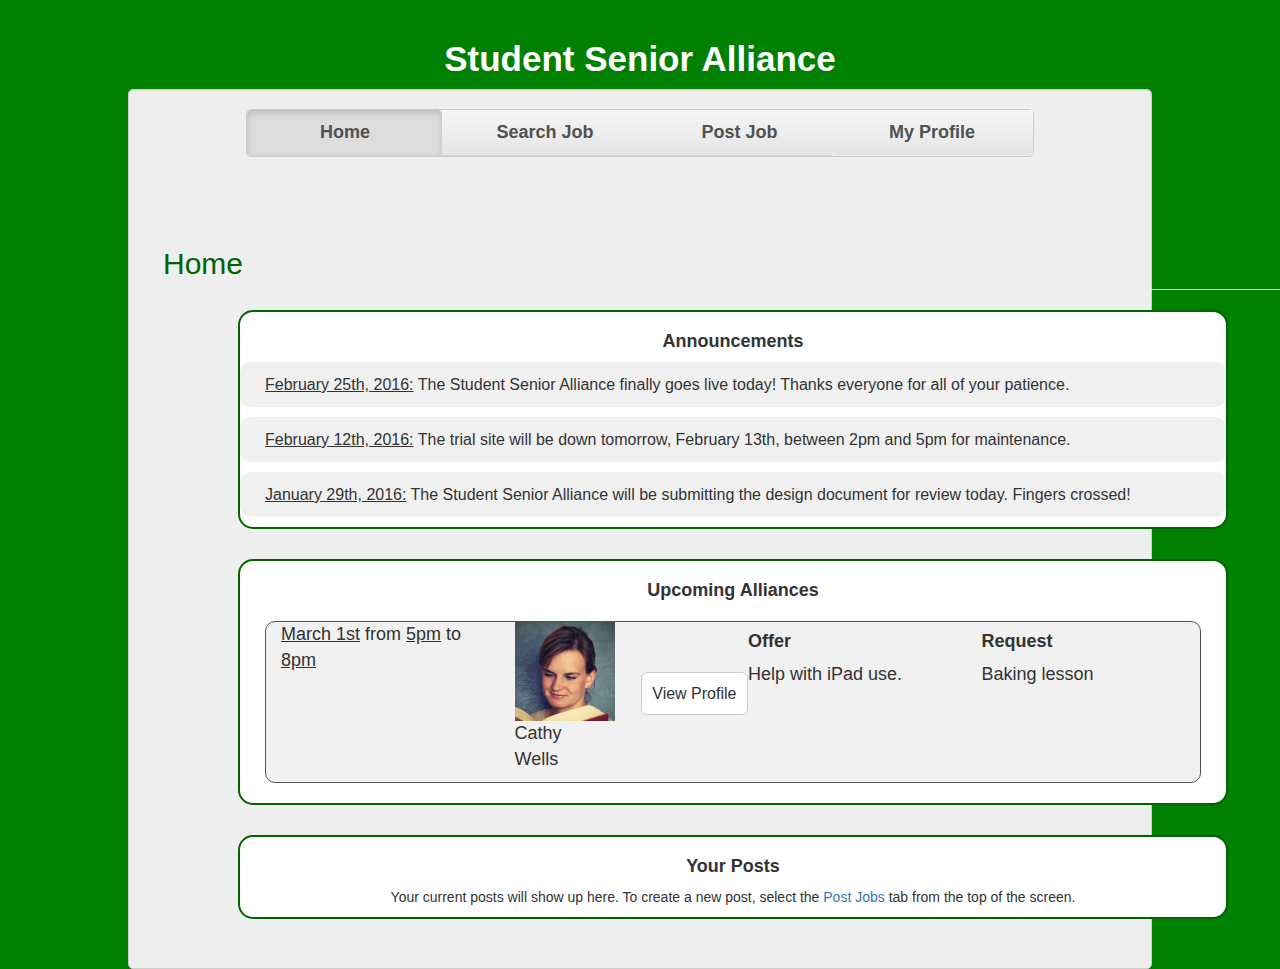
==== src/index.html @ d171edad "Added contact forms for new search result postings." ====
<!DOCTYPE html>
<html lang="en">
  <head>
    <meta charset="utf-8">
    <meta http-equiv="X-UA-Compatible" content="IE=edge">
    <meta name="viewport" content="width=device-width, initial-scale=1">
    <!-- The above 3 meta tags *must* come first in the head; any other head content must come *after* these tags -->
    <meta name="description" content="">
    <meta name="author" content="">
    <link rel="icon" href="favicon.ico">

    <title>Student Senior Alliance</title>

    <!-- Bootstrap core CSS -->
    <link href="../docs/dist/css/bootstrap.min.css" rel="stylesheet">

    <!-- IE10 viewport hack for Surface/desktop Windows 8 bug -->
    <link href="../docs/assets/css/ie10-viewport-bug-workaround.css" rel="stylesheet">

    <!-- Custom styles for this template -->
    <link href="justified-nav.css" rel="stylesheet">

    <!-- Just for debugging purposes. Don't actually copy these 2 lines! -->
    <!--[if lt IE 9]><script src="../../assets/js/ie8-responsive-file-warning.js"></script><![endif]-->
    <script src="../docs/assets/js/ie-emulation-modes-warning.js"></script>

    <!-- HTML5 shim and Respond.js for IE8 support of HTML5 elements and media queries -->
    <!--[if lt IE 9]>
      <script src="https://oss.maxcdn.com/html5shiv/3.7.2/html5shiv.min.js"></script>
      <script src="https://oss.maxcdn.com/respond/1.4.2/respond.min.js"></script>
    <![endif]-->


  </head>

  <body>
    <h2 class="nav-justified-heading">Student Senior Alliance</h2>

    <div class="nav-justified well">

      <!-- The justified navigation menu is meant for single line per list item.
           Multiple lines will require custom code not provided by Bootstrap. -->
      <div class="masthead">
        <nav>
          <ul class="nav nav-justified">
            <li class="active"><a data-toggle="tab" href="#home">Home</a></li>
            <li><a data-toggle="tab" href="#search">Search Job</a></li>
            <li><a data-toggle="tab" href="#post">Post Job</a></li>
            <li><a data-toggle="tab" href="#profile">My Profile</a></li>
          </ul>
        </nav>
      <div class="tab-content">
       <!-- Start all pages related to Home -->
		  
        <div id="home" class="tab-pane fade in active">
            <div class="container">
				<h1 class="page-header">Home</h1>
				<div class="boxed">
					<h1 class="item-header">Announcements</h1>
					<p class= "announcement">
						<u>February 25th, 2016:</u>  The Student Senior Alliance finally goes live today! Thanks everyone for all of your patience.
					</p>
					<p class= "announcement">
						<u>February 12th, 2016:</u>  The trial site will be down tomorrow, February 13th, between 2pm and 5pm for maintenance.
					</p>
					<p class= "announcement">
						<u>January 29th, 2016:</u>  The Student Senior Alliance will be submitting the design document for review today. Fingers crossed!
					</p>
				</div>
				<div class="boxed">
					<h1 class="item-header">Upcoming Alliances</h1>
					<div class="container-fluid">
						<div class="row alliance-box">
							<div class="col-md-3">
								<p>
									<u>March 1st</u> from <u>5pm</u> to <u>8pm</u>
								</p>
							</div>
							<div class="col-md-3">
								<div class="row">
									<div class="col-md-6">
										<div class="row">
											<div class="col-md-12">
												<img alt="avatar" src="profile-student.jpg" />
											</div>
										</div>
										<div class="row">
											<div class="col-md-12">
												<p>
													Cathy Wells
												</p>
											</div>
										</div>
									</div>
									<div class="col-md-6">	 
										<a href="#search" id="btn-view-profile" class="btn btn-default btn-lg" style="font-size:16px; margin-top: 50px; padding-left: 10px; width: 107px">View Profile</a>
									</div>
								</div>
							</div>
							<div class="col-md-3">
								<h4>
									<b>Offer</b>
								</h4>
								<p>
									Help with iPad use.
								</p>
							</div>
							<div class="col-md-3">
								<h4>
									<b>Request</b>
								</h4>
								<p>
									Baking lesson
								</p>
							</div>
						</div>
					</div>
				</div>
				<div class="boxed">
					<h1 class="item-header">Your Posts</h1>
					<p>
						<center>Your current posts will show up here. To create a new post, select the <a href="#post">Post Jobs</a> tab from the top of the screen.</center>
					</p>
				</div>
            </div>
        </div>

		<!-- End all pages related to Home -->

        <!-- Start all pages related to Searching/Contacting -->

        <div id="search" class="tab-pane fade in">
          <div id="search-current-page">
            <!-- Container for the current page under the search tab -->
          </div> 
          <!-- Start hidden content that can be dispalyed in the search tab -->
          <div id="posting-details-john" style="display:none">
            <br>
            <a href="search-results-technology.html">Search Jobs</a> > View Posting

            <h3>View Posting: </h3>
            <p align="left"><img src="student_pic.png" style="float:right">
            <blockquote><h4>About Me</h4>
              Hi, I'm John and I'm a third-year student at UNB. I joined the SSA last year and I'd love to help with anything you might need, especially if it involves technology. In my free time I also love to ski and play basketball.
            </blockquote></p>
            <b>First Name:</b> John<br><br>
            <b>Last Name:</b> Doe<br><br>
            <b>Email Address:</b> john.doe@unb.ca<br><br>
            <b>Phone Number:</b> 555-555-5555<br><br>
            <b>I am offering:</b><br><br>
            Technology: I'm willing to teach people how to set up their phones, computers, or other devices<br><br>
            <b>I am requesting:</b><br><br>
            Baking: I'd like to learn how to make bread from scratch.<br><br>
            <a href="#posting-contact-john" id="btn-contact-this-person" class="btn btn-default btn-lg">Contact This Person</a>
            <br><br><br>
          </div>

          <div id="posting-details-mary" style="display:none">
            <br>
            <a href="search-results-technology.html">Search Jobs</a> > View Posting

            <h3>View Posting: </h3>
            <p align="left"><img src="student_pic_mary.jpg" style="float:right">
            <blockquote><h4>About Me</h4>
              My name's Mary and I joined the SSA this year! I'm currently studying business at UNB. I've just moved to Fredericton but I'm really liking the community and want to help out any way I can.
            </blockquote></p>
            <b>First Name:</b> Mary<br><br>
            <b>Last Name:</b> Brown<br><br>
            <b>Email Address:</b> mary.brown@unb.ca<br><br>
            <b>Phone Number:</b> 555-676-2231<br><br>
            <b>I am offering:</b><br><br>
            Technology: I'm great at installing software and teaching people how to use all sorts of applications.<br><br>
            <b>I am requesting:</b><br><br>
            Knitting: I've been meaning to learn how to knit - I want to get started with making scarves and gloves this winter.<br><br>
            <a href="#posting-contact-mary" id="btn-contact-this-person" class="btn btn-default btn-lg">Contact This Person</a>
            <br><br><br>
          </div>

          <div id="posting-details-bob" style="display:none">
            <br>
            <a href="search-results-technology.html">Search Jobs</a> > View Posting

            <h3>View Posting: </h3>
            <p align="left"><img src="student_pic_bob.jpg" width="150px" style="float:right">
            <blockquote><h4>About Me</h4>
              I'm a fourth-year student graduating this year from UNB. I've been with the SSA since it started and it's been a great experience. I've had several jobs working in IT, so I'm pretty comfortable with fixing issues related to hardware or networking. 
            </blockquote></p>
            <b>First Name:</b> Bob<br><br>
            <b>Last Name:</b> Dooley<br><br>
            <b>Email Address:</b> bob.dooley@unb.ca<br><br>
            <b>Phone Number:</b> 555-111-5555<br><br>
            <b>I am offering:</b><br><br>
            Technology: If you have internet or wireless problems, I'd be happy to help.<br><br>
            <b>I am requesting:</b><br><br>
            Music, Crafts and Hobbies: I'm looking for someone to teach me how to play piano.<br><br>
            <a href="#posting-contact-bob" id="btn-contact-this-person" class="btn btn-default btn-lg">Contact This Person</a>
            <br><br><br>
          </div>

          <div id="posting-contact-john" style="display:none">
             <br>
             <a href="search-results-technology.html">Search Jobs</a> > <a href="search-view-posting">View Posting</a> > Contact

              <h3>Contact: </h3>
                <form class="form-horizontal">
                  <div class="form-group">
                    <label class="col-sm-2 control-label">To</label>
                    <div class="col-sm-10">
                      <input class="form-control" value="john.doe@unb.ca">
                    </div>
                  </div>
                  <div class="form-group">
                    <label class="col-sm-2 control-label">From</label>
                    <div class="col-sm-10">
                      <input class="form-control" value="your_email@email.ca">
                    </div>
                  </div>
                  <div class="form-group">
                    <label class="col-sm-2 control-label">Subject</label>
                    <div class="col-sm-10">
                      <input class="form-control"  value="Somebody responded to your Student-Senior Alliance posting!">
                    </div>
                  </div>
                  <div class="form-group">
                    <label class="col-sm-2 control-label">Message</label>
                    <div class="col-sm-10">
                      <textarea class="form-control" rows="3"></textarea>
                    </div>
                  </div>
                  <div class="form-group">
                    <div class="col-sm-offset-2 col-sm-10">
                      <a href="#contact-complete" class="btn btn-default btn-lg" id="btn-send-message">Send Message</a>
                    </div>
                  </div>
                </form>
              <br><br><br>
          </div>

          <div id="posting-contact-mary" style="display:none">
             <br>
             <a href="search-results-technology.html">Search Jobs</a> > <a href="search-view-posting">View Posting</a> > Contact

              <h3>Contact: </h3>
                <form class="form-horizontal">
                  <div class="form-group">
                    <label class="col-sm-2 control-label">To</label>
                    <div class="col-sm-10">
                      <input class="form-control" value="mary.brown@unb.ca">
                    </div>
                  </div>
                  <div class="form-group">
                    <label class="col-sm-2 control-label">From</label>
                    <div class="col-sm-10">
                      <input class="form-control" value="your_email@email.ca">
                    </div>
                  </div>
                  <div class="form-group">
                    <label class="col-sm-2 control-label">Subject</label>
                    <div class="col-sm-10">
                      <input class="form-control"  value="Somebody responded to your Student-Senior Alliance posting!">
                    </div>
                  </div>
                  <div class="form-group">
                    <label class="col-sm-2 control-label">Message</label>
                    <div class="col-sm-10">
                      <textarea class="form-control" rows="3"></textarea>
                    </div>
                  </div>
                  <div class="form-group">
                    <div class="col-sm-offset-2 col-sm-10">
                      <a href="#contact-complete" class="btn btn-default btn-lg" id="btn-send-message">Send Message</a>
                    </div>
                  </div>
                </form>
              <br><br><br>
          </div>

          <div id="posting-contact-bob" style="display:none">
             <br>
             <a href="search-results-technology.html">Search Jobs</a> > <a href="search-view-posting">View Posting</a> > Contact

              <h3>Contact: </h3>
                <form class="form-horizontal">
                  <div class="form-group">
                    <label class="col-sm-2 control-label">To</label>
                    <div class="col-sm-10">
                      <input class="form-control" value="bob.dooley@unb.ca">
                    </div>
                  </div>
                  <div class="form-group">
                    <label class="col-sm-2 control-label">From</label>
                    <div class="col-sm-10">
                      <input class="form-control" value="your_email@email.ca">
                    </div>
                  </div>
                  <div class="form-group">
                    <label class="col-sm-2 control-label">Subject</label>
                    <div class="col-sm-10">
                      <input class="form-control"  value="Somebody responded to your Student-Senior Alliance posting!">
                    </div>
                  </div>
                  <div class="form-group">
                    <label class="col-sm-2 control-label">Message</label>
                    <div class="col-sm-10">
                      <textarea class="form-control" rows="3"></textarea>
                    </div>
                  </div>
                  <div class="form-group">
                    <div class="col-sm-offset-2 col-sm-10">
                      <a href="#contact-complete" class="btn btn-default btn-lg" id="btn-send-message">Send Message</a>
                    </div>
                  </div>
                </form>
              <br><br><br>
          </div>

          <div id="contact-complete" style="display:none">
            <p><br>
              You have successfully contacted this user.<br><br>
              <a href="" class="btn btn-default btn-lg">Return to Home Page</a>
            </p>
          </div>

          <div id="search-page-results">
            <h3>I'm looking for someone to help me with:</h3>
              <p>
              <form class="form-inline .form-inline" role="form">
                <div class="form-group">
                  <select class="form-control" id="category-select" name="category-select">
                    <option selected="true" disabled="disabled" value="default">Choose a Category</option>   
                    <option value="#search-no-results">Cleaning</option>
                    <option value="#search-no-results">Cooking and Baking</option>
                    <option value="#search-no-results">Exercise</option>
                    <option value="#search-no-results">Financial Advice</option>
                    <option value="#search-no-results">Healthcare</option>
                    <option value="#search-no-results">Music, Crafts and Hobbies</option>
                    <option value="#search-no-results">Physical Labour</option>
                    <option value="#search-results-technology">Technology</option>
                    <option value="#search-no-results">Transportation</option>
                    <option value="#search-no-results">Tutoring and Languages</option>


                  </select>
                   <a class="btn btn-default" id="btn-search-jobs">Search Jobs</a>
                </div>
              </form>

              <div id="search-results">
                <!-- Target container for different search results, filled by jquery click events -->
              </div>

              <div id="search-no-results" style="display: none;">
                <p><br>No results found.</p>
              </div>

              <div id="search-results-technology" style="display: none;">
                <h3>Results: </h3>
                <table class="table table-striped">
                  <thead class="thead-inverse">
                    <tr><th>First Name</th><th>Last Name</th><th>Offering</th><th>Requesting</th><th></th></tr>
                  </thead>
                  <tbody>
                    <tr><td>John</td><td>Doe</td><td><b>Technology:</b> I'm willing to teach people how to set up their phones, computers, or other devices</td><td><b>Baking:</b> I'd like to learn how to make bread from scratch.</td> <td><a href="#posting-details-john" id="btn-contact-john">Contact</a></td>
                    </tr>
                    <tr><td>Mary</td><td>Brown</td><td><b>Technology:</b> I'm great at installing software and teaching people how to use all sorts of applications.</td><td><b>Music, Crafts and Hobbies:</b> I've been meaning to learn how to knit - I want to get started with making scarves and gloves this winter.</td><td><a href="#posting-details-mary" id="btn-contact-mary">Contact</a></td>
                    </tr><tr><td>Bob</td><td>Dooley</td><td><b>Technology:</b> If you have internet or wireless problems, I'd be happy to help.</td><td><b>Music, Crafts and Hobbies:</b> I'm looking for someone to teach me how to play piano.</td><td><a href="#posting-details-bob" id="btn-contact-bob">Contact</a></td>
                    </tr>
                  </tbody>
                </table>
              </div>
            </div>
          </div> 
          <!-- End all pages related to Searching/Contacting -->

          <!-- Start all pages related to Posting a Job -->
          <div id="post" class="tab-pane fade">

              <div id="post-job-container">
                <!-- Container for the current page under the search tab -->
              </div> 

              <div id="post-job-step-1">
                <br>
                <b>Step 1: What are you requesting?</b> > Step 2: What can you offer? > Step 3: Verify and Submit<br>
                <h2>Post Job: Requesting</h2>
                What would you like help with? Select any categories that apply.
                <h4>Categories:</h4>
                <div class="row">
                  <div class="col-md-4">

                    <div class="checkbox"><label><input type="checkbox" value="">Cleaning</label></div>
                    <div class="checkbox"><label><input type="checkbox" value="">Cooking and Baking</label></div>
                    <div class="checkbox"><label><input type="checkbox" value="">Exercise</label></div>
                    <div class="checkbox"><label><input type="checkbox" value="">Financial Advice</label></div>
                    <div class="checkbox"><label><input type="checkbox" value="">Healthcare</label></div>

                  </div>

                  <div class="col-md-4">
                    <div class="checkbox"><label><input type="checkbox" value="">Music, Crafts and Hobbies</label></div>
                    <div class="checkbox"><label><input type="checkbox" value="">Physical Labour</label></div>
                    <div class="checkbox"><label><input type="checkbox" value="">Technology</label></div>
                    <div class="checkbox"><label><input type="checkbox" value="">Transportation</label></div>
                    <div class="checkbox"><label><input type="checkbox" value="">Tutoring and Languages</label></div>
                  </div>
                </div>
                
                <div class="row">
                  <div class="col-md-8">
                    <h4>Please add a short description.</h4>
                    <textarea class="form-control" rows="4"></textarea>
                    <br>
                    <a href="#post-job-step-2" class="btn btn-default btn-lg" id="btn-step-2">Next Step</a>
                  </div>
                </div>

              </div>

              <div id="post-job-step-2" style="display:none;">
                <br>
                <a href="">Step 1: What are you requesting?</a> > <b>Step 2: What can you offer?</b> > Step 3: Verify and Submit<br>

                <h2>Post Job: Offering</h2>
                <h4>What would you like to offer in return? Select any categories that apply.</h4>

                <h3>Categories:</h3>
                <div class="row">
                  <div class="col-md-4">
                    <div class="checkbox"><label><input type="checkbox" value="">Technology</label></div><div class="checkbox"><label><input type="checkbox" value="">Handling finances</label></div><div class="checkbox"><label><input type="checkbox" value="">Social Media</label></div>
                  </div>

                  <div class="col-md-4">
                    <div class="checkbox"><label><input type="checkbox" value="">Healthcare</label></div>
                    <div class="checkbox"><label><input type="checkbox" value="">Transportation</label></div>
                  </div>
                </div>
                
                <div class="row">
                  <div class="col-md-8">
                    <h4>Please add a short description.</h4>
                    <textarea class="form-control" rows="4"></textarea>
                    <br>
                    <a href="#post-job-step-3" class="btn btn-default btn-lg" id="btn-step-3">Next Step</a>
                  </div>
                </div>

              </div>

              <div id="post-job-step-3" style="display:none;">
                <br>
                <a href="">Step 1: What are you requesting?</a> > <a href="">Step 2: What can you offer?</a> > <b>Step 3: Verify and Submit</b><br>

                <h2>Post Job: Confirm Your Selection</h2>
                Verify your selection and submit if the information is correct.

                <h3>You are requesting help with:</h3>
                <h4>Technology</h4>
                <h3>In return, you are offering:</h3>
                <h4>Handling finances</h4>

                <br><a href="#post-job-step-4" class="btn btn-default btn-lg" id="btn-step-4">Submit</a>
              </div>

              <div id="post-job-step-4" style="display:none;">
                <h2>Post Job: Complete</h2>
                You have successfully posted a job.
                <br><br>
                 <a href="" class="btn btn-default btn-lg">Return to Home Page</a>
              </div>
          </div>

          <div id="profile" class="tab-pane fade">
           <div class="container">
            <h1 class="page-header">Profile Details</h1>
            <div class="row">
              <!-- left column -->
              <div class="col-md-4 col-sm-6 col-xs-12">
                <div class="text-center">
                  <img src="profile_pic.png" class="avatar img-circle img-thumbnail" alt="avatar">
                  <h6>Upload a different photo...</h6>
                  <input type="file" class="text-center center-block well well-sm">
                </div>
              </div>
              <!-- edit form column -->
              <div class="col-md-8 col-sm-6 col-xs-12 personal-info">
                <form class="form-horizontal" role="form">
                  <div class="form-group">
                    <label class="col-lg-3 control-label">First name:</label>
                    <div class="col-lg-8">
                      <input class="form-control" value="Jane" type="text">
                    </div>
                  </div>
                  <div class="form-group">
                    <label class="col-lg-3 control-label">Last name:</label>
                    <div class="col-lg-8">
                      <input class="form-control" value="Bishop" type="text">
                    </div>
                  </div>
                  <div class="form-group">
                    <label class="col-lg-3 control-label">Email:</label>
                    <div class="col-lg-8">
                      <input disabled class="form-control" value="janesemail@gmail.com" type="text">
                    </div>
                  </div>
                  <div class="form-group">
                    <label class="col-md-3 control-label">Username:</label>
                    <div class="col-md-8">
                      <input disabled class="form-control" value="janeuser" type="text">
                    </div>
                  </div>
                  <div class="form-group">
                    <label class="col-md-3 control-label">Password:</label>
                    <div class="col-md-8">
                      <input class="form-control" value="11111122333" type="password">
                    </div>
                  </div>
                  <div class="form-group">
                    <label class="col-md-3 control-label">Confirm password:</label>
                    <div class="col-md-8">
                      <input class="form-control" value="11111122333" type="password">
                    </div>
                  </div>
                  <div class="form-group">
                    <label class="col-md-3 control-label">Something about yourself:</label>
                    <div class="col-md-8">
                      <textarea class="form-control" rows="5">Interests include knitting and selfies</textarea>
                    </div>
                  </div>
                  <div class="form-group save-profile">
                    <label class="col-md-3 control-label"></label>
                    <div class="col-md-8">
                      <input class="btn" value="Save Changes" type="submit">
                      <span></span>
                    </div>
                  </div>
                </form>
              </div>
            </div>
          </div>
        </div>
      </div>
    </div> <!-- /container -->

    <script src="https://ajax.googleapis.com/ajax/libs/jquery/1.11.3/jquery.min.js"></script>
    <script src="../dist/js/bootstrap.min.js"></script>
    <!-- IE10 viewport hack for Surface/desktop Windows 8 bug -->
    <script src="../docs/assets/js/ie10-viewport-bug-workaround.js"></script>
    <script type="text/javascript" src="../js/search.js"></script>
    <script type="text/javascript" src="../js/post-job.js"></script>

  </body>
</html>
---- docs/assets/css/ie10-viewport-bug-workaround.css ----
/*!
 * IE10 viewport hack for Surface/desktop Windows 8 bug
 * Copyright 2014-2015 Twitter, Inc.
 * Licensed under MIT (https://github.com/twbs/bootstrap/blob/master/LICENSE)
 */

/*
 * See the Getting Started docs for more information:
 * http://getbootstrap.com/getting-started/#support-ie10-width
 */
@-webkit-viewport { width: device-width; }
@-moz-viewport    { width: device-width; }
@-ms-viewport     { width: device-width; }
@-o-viewport      { width: device-width; }
@viewport         { width: device-width; }
---- src/justified-nav.css ----
body {
  padding-top: 20px;
  background-color: green;
}

.container {
  margin-top: 50px;
}

.footer {
  padding-top: 40px;
  padding-bottom: 40px;
  margin-top: 40px;
  border-top: 1px solid #eee;
}

/* Main marketing message and sign up button */
.jumbotron {
  text-align: center;
  background-color: transparent;
}
.jumbotron .btn {
  padding: 14px 24px;
  font-size: 21px;
}

/* Customize the nav-justified links to be fill the entire space of the .navbar */

.page-header {
	font-size: 30px;
	color: darkgreen;
}

.row {
	font-size: 18px;
}

.text-center h6 {
	font-size: 16px;
}

.form-control {
	color: black;
	font-size: 18px;
}

.save-profile {
	margin-top: 40px;
}

.save-profile input {
	float: right;
	color: white;
	background-color: green;
	font-size: 18px;
}

.save-profile input:hover {
	color: white;
}
.save-profile input:focus {
	color: white;
	background-color: darkgreen;
}

/* Details for the home tab */


.announcement{
  border-radius: 10px;
  background-color: rgba(221, 221, 221, 0.45);
  height: 45px;
  line-height: 45px;
  font-size: 16px;
  padding-left: 25px;
}
#alternate-bg {
  background-color: rgba(221, 221, 221, 0.70);
}
.item-header{
  font-weight: bold;
  font-size: 18px;
  text-align: center;
}

.alliance-box{
	border: 1px solid #515151;
  background-color: rgba(221, 221, 221, 0.4);
  border-radius: 10px;
	margin-top: 10px;
	margin-bottom: 20px;
	margin-left: 10px;
	margin-right: 10px;
}

#alliance-pic {
  height: 80px;
  width: 110px;
  padding: 10px;
}

#alliance-name {
  padding-top: 5px;
  padding-left: 10px;
  width: 25px;
}

.alliance-col1 {
  padding-top: 5px;
  padding-bottom: 5px;
  padding-left: 5px;
  width: 30%;
  float: left;
}

#date {
  width: 23%
}

#offer {
  width: 23%
}

#request {
  width: 23%
}

.alliance-col1 div {
  float: left;
}

#btn-view-profile {
  margin-left: 10px;
}

#your-posts {
  min-height: 100px;
}

#post {
  width: 75%;
  margin: auto;
  padding-top: 50px;
}

.boxed{
  border: 2px solid darkgreen;
  border-radius: 15px;
  margin-left: 75px;
  margin-right: 75px;
  margin-bottom: 30px;
  background-color: white;
}

.breadcrumb {
  background-color: #EEEEEE;
  font-size: 18px;
  padding-left: 0px;
}

#search-results {
  font-size: 16px;
}

#category-select {
  height: 40px;
}

#btn-search-jobs {
  height: 40px;
  font-size: 18px;
}

#search-current-page {
  font-size: 16px;
}

.nav-justified {
  background-color: #eee;
  border: 1px solid #ccc;
  border-radius: 5px;
  width: 80%;
  margin: auto;
}
.nav-justified.well {
  min-height: 760px;
}
.nav-justified-heading {
  color: white;
  font-weight: bold;
  font-size: 35px;
  text-align: center;
}
.nav-justified > li > a {
  padding-top: 10px;
  padding-bottom: 10px;
  margin-bottom: 0;
  font-size: 18px;
  font-weight: bold;
  color: #515151;
  text-align: center;
  background-color: #e5e5e5; /* Old browsers */
  background-image: -webkit-gradient(linear, left top, left bottom, from(#f5f5f5), to(#e5e5e5));
  background-image: -webkit-linear-gradient(top, #f5f5f5 0%, #e5e5e5 100%);
  background-image:      -o-linear-gradient(top, #f5f5f5 0%, #e5e5e5 100%);
  background-image:         linear-gradient(to bottom, #f5f5f5 0%,#e5e5e5 100%);
  filter: progid:DXImageTransform.Microsoft.gradient( startColorstr='#f5f5f5', endColorstr='#e5e5e5',GradientType=0 ); /* IE6-9 */
  background-repeat: repeat-x; /* Repeat the gradient */
  border-bottom: 1px solid #d5d5d5;
}
.nav-justified > .active > a,
.nav-justified > .active > a:hover,
.nav-justified > .active > a:focus {
  background-color: #ddd;
  background-image: none;
  -webkit-box-shadow: inset 0 3px 7px rgba(0,0,0,.15);
          box-shadow: inset 0 3px 7px rgba(0,0,0,.15);
}
.nav-justified > li:first-child > a {
  border-radius: 5px 5px 0 0;
}
.nav-justified > li:last-child > a {
  border-bottom: 0;
  border-radius: 0 0 5px 5px;
}
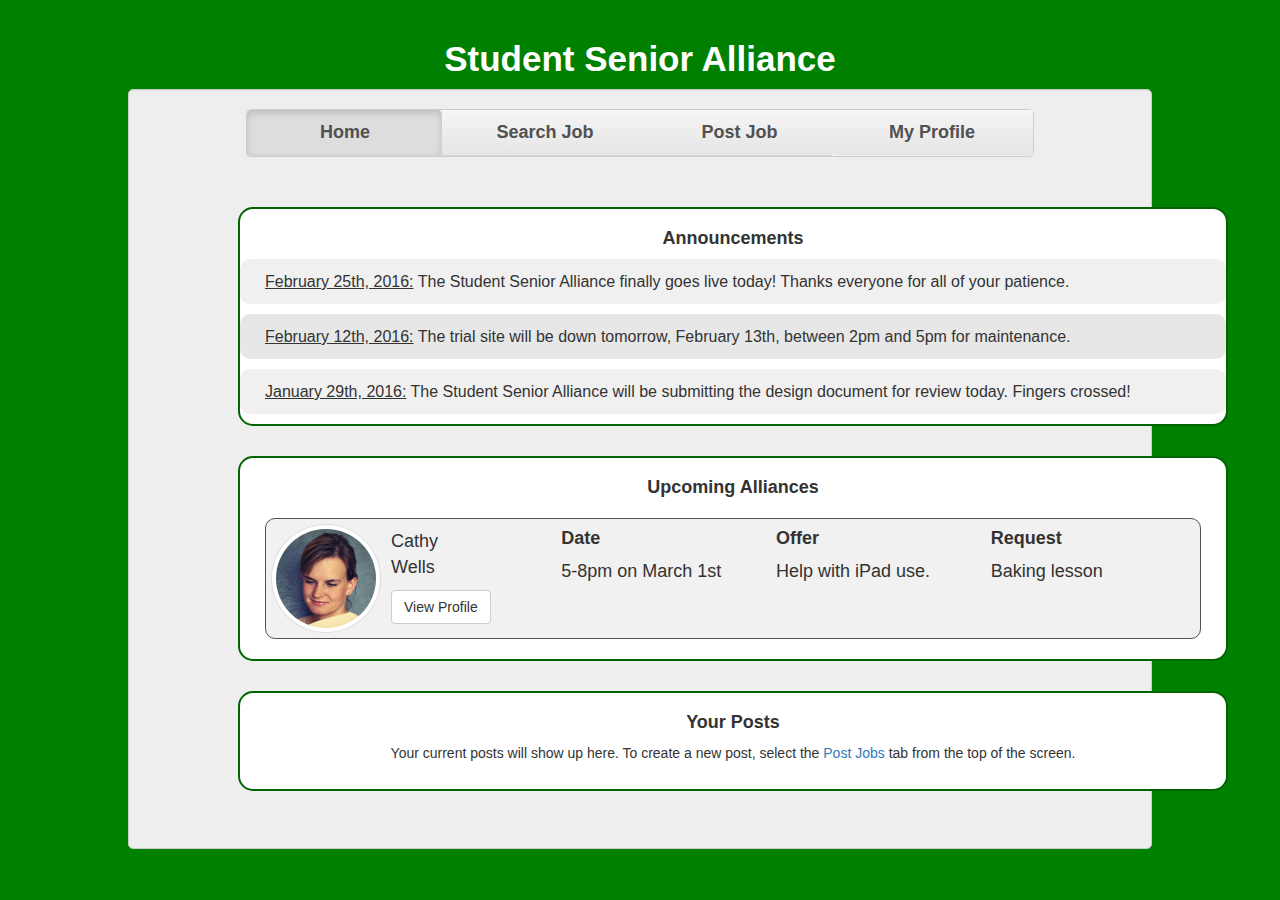
==== commit 4483e462: "Merge branch 'master' into gordon_updates" ====
--- a/src/index.html
+++ b/src/index.html
@@ -54,13 +54,13 @@
 		  
         <div id="home" class="tab-pane fade in active">
             <div class="container">
-				<h1 class="page-header">Home</h1>
+				<!-- <h1 class="page-header">Home</h1> -->
 				<div class="boxed">
 					<h1 class="item-header">Announcements</h1>
 					<p class= "announcement">
 						<u>February 25th, 2016:</u>  The Student Senior Alliance finally goes live today! Thanks everyone for all of your patience.
 					</p>
-					<p class= "announcement">
+					<p id="alternate-bg" class= "announcement">
 						<u>February 12th, 2016:</u>  The trial site will be down tomorrow, February 13th, between 2pm and 5pm for maintenance.
 					</p>
 					<p class= "announcement">
@@ -71,33 +71,26 @@
 					<h1 class="item-header">Upcoming Alliances</h1>
 					<div class="container-fluid">
 						<div class="row alliance-box">
-							<div class="col-md-3">
-								<p>
-									<u>March 1st</u> from <u>5pm</u> to <u>8pm</u>
-								</p>
-							</div>
-							<div class="col-md-3">
-								<div class="row">
-									<div class="col-md-6">
-										<div class="row">
-											<div class="col-md-12">
-												<img alt="avatar" src="profile-student.jpg" />
-											</div>
-										</div>
-										<div class="row">
-											<div class="col-md-12">
-												<p>
-													Cathy Wells
-												</p>
-											</div>
-										</div>
-									</div>
-									<div class="col-md-6">	 
-										<a href="#search" id="btn-view-profile" class="btn btn-default btn-lg" style="font-size:16px; margin-top: 50px; padding-left: 10px; width: 107px">View Profile</a>
-									</div>
-								</div>
-							</div>
-							<div class="col-md-3">
+
+              <div class="alliance-col1">
+                    <div>
+                      <img class="avatar img-circle img-thumbnail" alt="avatar" src="profile-student.jpg" /> 
+                    </div>
+                    <div>
+                      <p id="alliance-name">Cathy Wells</p>
+                      <a href="" id="btn-view-profile" class="btn btn-default">View Profile</a>
+                    </div>
+              </div>
+
+              <div id="date" class="col-md-3">
+                <h4>
+                  <b>Date</b>
+                </h4>
+                <p>5-8pm on March 1st</p>
+                <p></p>
+              </div>
+
+							<div id="offer" class="col-md-3">
 								<h4>
 									<b>Offer</b>
 								</h4>
@@ -105,7 +98,7 @@
 									Help with iPad use.
 								</p>
 							</div>
-							<div class="col-md-3">
+							<div id="request" class="col-md-3">
 								<h4>
 									<b>Request</b>
 								</h4>
@@ -116,7 +109,7 @@
 						</div>
 					</div>
 				</div>
-				<div class="boxed">
+				<div id="your-posts" class="boxed">
 					<h1 class="item-header">Your Posts</h1>
 					<p>
 						<center>Your current posts will show up here. To create a new post, select the <a href="#post">Post Jobs</a> tab from the top of the screen.</center>
@@ -134,12 +127,14 @@
             <!-- Container for the current page under the search tab -->
           </div> 
           <!-- Start hidden content that can be dispalyed in the search tab -->
-          <div id="posting-details-john" style="display:none">
+          <div id="posting-details" style="display:none">
             <br>
-            <a href="search-results-technology.html">Search Jobs</a> > View Posting
-
-            <h3>View Posting: </h3>
-            <p align="left"><img src="student_pic.png" style="float:right">
+              <ol class="breadcrumb">
+                <li><a href="">Search Jobs</a></li>
+                <li class="active">View Posting</li>
+              </ol>
+
+            <p align="left"><img class="avatar img-circle img-thumbnail" alt="avatar" src="student_pic.png" style="float:right">
             <blockquote><h4>About Me</h4>
               Hi, I'm John and I'm a third-year student at UNB. I joined the SSA last year and I'd love to help with anything you might need, especially if it involves technology. In my free time I also love to ski and play basketball.
             </blockquote></p>
@@ -151,57 +146,17 @@
             Technology: I'm willing to teach people how to set up their phones, computers, or other devices<br><br>
             <b>I am requesting:</b><br><br>
             Baking: I'd like to learn how to make bread from scratch.<br><br>
-            <a href="#posting-contact-john" id="btn-contact-this-person" class="btn btn-default btn-lg">Contact This Person</a>
+            <a href="#posting-contact" id="btn-contact-this-person" class="btn btn-default btn-lg">Contact This Person</a>
             <br><br><br>
           </div>
-
-          <div id="posting-details-mary" style="display:none">
-            <br>
-            <a href="search-results-technology.html">Search Jobs</a> > View Posting
-
-            <h3>View Posting: </h3>
-            <p align="left"><img src="student_pic_mary.jpg" style="float:right">
-            <blockquote><h4>About Me</h4>
-              My name's Mary and I joined the SSA this year! I'm currently studying business at UNB. I've just moved to Fredericton but I'm really liking the community and want to help out any way I can.
-            </blockquote></p>
-            <b>First Name:</b> Mary<br><br>
-            <b>Last Name:</b> Brown<br><br>
-            <b>Email Address:</b> mary.brown@unb.ca<br><br>
-            <b>Phone Number:</b> 555-676-2231<br><br>
-            <b>I am offering:</b><br><br>
-            Technology: I'm great at installing software and teaching people how to use all sorts of applications.<br><br>
-            <b>I am requesting:</b><br><br>
-            Knitting: I've been meaning to learn how to knit - I want to get started with making scarves and gloves this winter.<br><br>
-            <a href="#posting-contact-mary" id="btn-contact-this-person" class="btn btn-default btn-lg">Contact This Person</a>
-            <br><br><br>
-          </div>
-
-          <div id="posting-details-bob" style="display:none">
-            <br>
-            <a href="search-results-technology.html">Search Jobs</a> > View Posting
-
-            <h3>View Posting: </h3>
-            <p align="left"><img src="student_pic_bob.jpg" width="150px" style="float:right">
-            <blockquote><h4>About Me</h4>
-              I'm a fourth-year student graduating this year from UNB. I've been with the SSA since it started and it's been a great experience. I've had several jobs working in IT, so I'm pretty comfortable with fixing issues related to hardware or networking. 
-            </blockquote></p>
-            <b>First Name:</b> Bob<br><br>
-            <b>Last Name:</b> Dooley<br><br>
-            <b>Email Address:</b> bob.dooley@unb.ca<br><br>
-            <b>Phone Number:</b> 555-111-5555<br><br>
-            <b>I am offering:</b><br><br>
-            Technology: If you have internet or wireless problems, I'd be happy to help.<br><br>
-            <b>I am requesting:</b><br><br>
-            Music, Crafts and Hobbies: I'm looking for someone to teach me how to play piano.<br><br>
-            <a href="#posting-contact-bob" id="btn-contact-this-person" class="btn btn-default btn-lg">Contact This Person</a>
-            <br><br><br>
-          </div>
-
-          <div id="posting-contact-john" style="display:none">
+          <div id="posting-contact" style="display:none">
              <br>
-             <a href="search-results-technology.html">Search Jobs</a> > <a href="search-view-posting">View Posting</a> > Contact
-
-              <h3>Contact: </h3>
+              <ol class="breadcrumb">
+                <li><a href="">Search Jobs</a></li>
+                <li><a href="">View Posting</a></li>
+                <li class="active">Contact</li>
+              </ol>
+
                 <form class="form-horizontal">
                   <div class="form-group">
                     <label class="col-sm-2 control-label">To</label>
@@ -212,85 +167,7 @@
                   <div class="form-group">
                     <label class="col-sm-2 control-label">From</label>
                     <div class="col-sm-10">
-                      <input class="form-control" value="your_email@email.ca">
-                    </div>
-                  </div>
-                  <div class="form-group">
-                    <label class="col-sm-2 control-label">Subject</label>
-                    <div class="col-sm-10">
-                      <input class="form-control"  value="Somebody responded to your Student-Senior Alliance posting!">
-                    </div>
-                  </div>
-                  <div class="form-group">
-                    <label class="col-sm-2 control-label">Message</label>
-                    <div class="col-sm-10">
-                      <textarea class="form-control" rows="3"></textarea>
-                    </div>
-                  </div>
-                  <div class="form-group">
-                    <div class="col-sm-offset-2 col-sm-10">
-                      <a href="#contact-complete" class="btn btn-default btn-lg" id="btn-send-message">Send Message</a>
-                    </div>
-                  </div>
-                </form>
-              <br><br><br>
-          </div>
-
-          <div id="posting-contact-mary" style="display:none">
-             <br>
-             <a href="search-results-technology.html">Search Jobs</a> > <a href="search-view-posting">View Posting</a> > Contact
-
-              <h3>Contact: </h3>
-                <form class="form-horizontal">
-                  <div class="form-group">
-                    <label class="col-sm-2 control-label">To</label>
-                    <div class="col-sm-10">
-                      <input class="form-control" value="mary.brown@unb.ca">
-                    </div>
-                  </div>
-                  <div class="form-group">
-                    <label class="col-sm-2 control-label">From</label>
-                    <div class="col-sm-10">
-                      <input class="form-control" value="your_email@email.ca">
-                    </div>
-                  </div>
-                  <div class="form-group">
-                    <label class="col-sm-2 control-label">Subject</label>
-                    <div class="col-sm-10">
-                      <input class="form-control"  value="Somebody responded to your Student-Senior Alliance posting!">
-                    </div>
-                  </div>
-                  <div class="form-group">
-                    <label class="col-sm-2 control-label">Message</label>
-                    <div class="col-sm-10">
-                      <textarea class="form-control" rows="3"></textarea>
-                    </div>
-                  </div>
-                  <div class="form-group">
-                    <div class="col-sm-offset-2 col-sm-10">
-                      <a href="#contact-complete" class="btn btn-default btn-lg" id="btn-send-message">Send Message</a>
-                    </div>
-                  </div>
-                </form>
-              <br><br><br>
-          </div>
-
-          <div id="posting-contact-bob" style="display:none">
-             <br>
-             <a href="search-results-technology.html">Search Jobs</a> > <a href="search-view-posting">View Posting</a> > Contact
-
-              <h3>Contact: </h3>
-                <form class="form-horizontal">
-                  <div class="form-group">
-                    <label class="col-sm-2 control-label">To</label>
-                    <div class="col-sm-10">
-                      <input class="form-control" value="bob.dooley@unb.ca">
-                    </div>
-                  </div>
-                  <div class="form-group">
-                    <label class="col-sm-2 control-label">From</label>
-                    <div class="col-sm-10">
-                      <input class="form-control" value="your_email@email.ca">
+                      <input class="form-control" value="natalie.webber@unb.ca">
                     </div>
                   </div>
                   <div class="form-group">
@@ -341,7 +218,7 @@
 
 
                   </select>
-                   <a class="btn btn-default" id="btn-search-jobs">Search Jobs</a>
+                   <a class="btn btn-default btn-large" id="btn-search-jobs">Search Jobs</a>
                 </div>
               </form>
 
@@ -360,10 +237,10 @@
                     <tr><th>First Name</th><th>Last Name</th><th>Offering</th><th>Requesting</th><th></th></tr>
                   </thead>
                   <tbody>
-                    <tr><td>John</td><td>Doe</td><td><b>Technology:</b> I'm willing to teach people how to set up their phones, computers, or other devices</td><td><b>Baking:</b> I'd like to learn how to make bread from scratch.</td> <td><a href="#posting-details-john" id="btn-contact-john">Contact</a></td>
+                    <tr><td>John</td><td>Doe</td><td><b>Technology:</b> I'm willing to teach people how to set up their phones, computers, or other devices</td><td><b>Baking:</b> I'd like to learn how to make bread from scratch.</td> <td><a href="#posting-details" id="btn-contact">Contact</a></td>
                     </tr>
-                    <tr><td>Mary</td><td>Brown</td><td><b>Technology:</b> I'm great at installing software and teaching people how to use all sorts of applications.</td><td><b>Music, Crafts and Hobbies:</b> I've been meaning to learn how to knit - I want to get started with making scarves and gloves this winter.</td><td><a href="#posting-details-mary" id="btn-contact-mary">Contact</a></td>
-                    </tr><tr><td>Bob</td><td>Dooley</td><td><b>Technology:</b> If you have internet or wireless problems, I'd be happy to help.</td><td><b>Music, Crafts and Hobbies:</b> I'm looking for someone to teach me how to play piano.</td><td><a href="#posting-details-bob" id="btn-contact-bob">Contact</a></td>
+                    <tr><td>Mary</td><td>Brown</td><td><b>Technology:</b> I'm great at installing software and teaching people how to use all sorts of applications.</td><td><b>Knitting:</b> I want to get started with making scarves and gloves this winter.</td><td>Contact</td>
+                    </tr><tr><td>July</td><td>Dooley</td><td><b>Technology:</b> If you have internet or wireless problems, I'd be happy to help.</td><td><b>Music Lessons:</b> I'm looking for someone to teach me how to play piano.</td><td>Contact</td>
                     </tr>
                   </tbody>
                 </table>
@@ -375,16 +252,17 @@
           <!-- Start all pages related to Posting a Job -->
           <div id="post" class="tab-pane fade">
 
-              <div id="post-job-container">
-                <!-- Container for the current page under the search tab -->
-              </div> 
-
               <div id="post-job-step-1">
-                <br>
-                <b>Step 1: What are you requesting?</b> > Step 2: What can you offer? > Step 3: Verify and Submit<br>
-                <h2>Post Job: Requesting</h2>
-                What would you like help with? Select any categories that apply.
-                <h4>Categories:</h4>
+                <div class="progress">
+                  <div class="progress-bar progress-bar-success progress-bar-striped" role="progressbar"
+                   aria-valuenow="0" aria-valuemin="0" aria-valuemax="100" style="width:0%">
+                  </div>
+                </div>
+                <ol class="breadcrumb">
+                  <li class="active">Step 1</li>
+                </ol>
+                <h2>What would you like help with?</h2>
+                <h4>Select any categories that apply:</h4>
                 <div class="row">
                   <div class="col-md-4">
 
@@ -407,23 +285,27 @@
                 
                 <div class="row">
                   <div class="col-md-8">
-                    <h4>Please add a short description.</h4>
+                    <h4>Please add a short description</h4>
                     <textarea class="form-control" rows="4"></textarea>
                     <br>
                     <a href="#post-job-step-2" class="btn btn-default btn-lg" id="btn-step-2">Next Step</a>
                   </div>
                 </div>
-
-              </div>
-
-              <div id="post-job-step-2" style="display:none;">
-                <br>
-                <a href="">Step 1: What are you requesting?</a> > <b>Step 2: What can you offer?</b> > Step 3: Verify and Submit<br>
-
-                <h2>Post Job: Offering</h2>
-                <h4>What would you like to offer in return? Select any categories that apply.</h4>
-
-                <h3>Categories:</h3>
+              </div>
+
+              <div id="post-job-step-2"  style="display:none;">
+                <div class="progress">
+                  <div class="progress-bar progress-bar-success progress-bar-striped" role="progressbar"
+                   aria-valuenow="33" aria-valuemin="0" aria-valuemax="100" style="width:33%">
+                  </div>
+                </div>
+                <ol class="breadcrumb">
+                  <li><a href="#post-job-step-1">Step 1</a></li>
+                  <li class="active">Step 2</li>
+                </ol>
+
+                <h2>What would you like to offer in return?</h2>
+                <h4> Select any categories that apply:</h4>
                 <div class="row">
                   <div class="col-md-4">
                     <div class="checkbox"><label><input type="checkbox" value="">Technology</label></div><div class="checkbox"><label><input type="checkbox" value="">Handling finances</label></div><div class="checkbox"><label><input type="checkbox" value="">Social Media</label></div>
@@ -437,21 +319,25 @@
                 
                 <div class="row">
                   <div class="col-md-8">
-                    <h4>Please add a short description.</h4>
+                    <h4>Please add a short description</h4>
                     <textarea class="form-control" rows="4"></textarea>
                     <br>
                     <a href="#post-job-step-3" class="btn btn-default btn-lg" id="btn-step-3">Next Step</a>
                   </div>
                 </div>
-
-              </div>
-
-              <div id="post-job-step-3" style="display:none;">
-                <br>
-                <a href="">Step 1: What are you requesting?</a> > <a href="">Step 2: What can you offer?</a> > <b>Step 3: Verify and Submit</b><br>
-
-                <h2>Post Job: Confirm Your Selection</h2>
-                Verify your selection and submit if the information is correct.
+              </div>
+
+              <div id="post-job-step-3"  style="display:none;">
+                <div class="progress">
+                  <div class="progress-bar progress-bar-success progress-bar-striped" role="progressbar"
+                   aria-valuenow="66" aria-valuemin="0" aria-valuemax="100" style="width:66%">
+                  </div>
+                </div>
+                <ol class="breadcrumb">
+                  <li><a href="#post-job-step-1">Step 1</a></li>
+                  <li><a href="#post-job-step-2">Step 2</a></li>
+                  <li class="active">Step 3</li>
+                </ol>
 
                 <h3>You are requesting help with:</h3>
                 <h4>Technology</h4>
@@ -462,16 +348,21 @@
               </div>
 
               <div id="post-job-step-4" style="display:none;">
-                <h2>Post Job: Complete</h2>
+                <div class="progress">
+                  <div class="progress-bar progress-bar-success progress-bar-striped" role="progressbar"
+                   aria-valuenow="100" aria-valuemin="0" aria-valuemax="100" style="width:100%">
+                  </div>
+                </div>
+                <h2>Complete</h2>
                 You have successfully posted a job.
                 <br><br>
                  <a href="" class="btn btn-default btn-lg">Return to Home Page</a>
               </div>
           </div>
 
+
           <div id="profile" class="tab-pane fade">
            <div class="container">
-            <h1 class="page-header">Profile Details</h1>
             <div class="row">
               <!-- left column -->
               <div class="col-md-4 col-sm-6 col-xs-12">
@@ -485,43 +376,43 @@
               <div class="col-md-8 col-sm-6 col-xs-12 personal-info">
                 <form class="form-horizontal" role="form">
                   <div class="form-group">
-                    <label class="col-lg-3 control-label">First name:</label>
+                    <label class="col-lg-3 control-label">First name</label>
                     <div class="col-lg-8">
                       <input class="form-control" value="Jane" type="text">
                     </div>
                   </div>
                   <div class="form-group">
-                    <label class="col-lg-3 control-label">Last name:</label>
+                    <label class="col-lg-3 control-label">Last name</label>
                     <div class="col-lg-8">
                       <input class="form-control" value="Bishop" type="text">
                     </div>
                   </div>
                   <div class="form-group">
-                    <label class="col-lg-3 control-label">Email:</label>
+                    <label class="col-lg-3 control-label">Email</label>
                     <div class="col-lg-8">
                       <input disabled class="form-control" value="janesemail@gmail.com" type="text">
                     </div>
                   </div>
                   <div class="form-group">
-                    <label class="col-md-3 control-label">Username:</label>
+                    <label class="col-md-3 control-label">Username</label>
                     <div class="col-md-8">
                       <input disabled class="form-control" value="janeuser" type="text">
                     </div>
                   </div>
                   <div class="form-group">
-                    <label class="col-md-3 control-label">Password:</label>
+                    <label class="col-md-3 control-label">Password</label>
                     <div class="col-md-8">
                       <input class="form-control" value="11111122333" type="password">
                     </div>
                   </div>
                   <div class="form-group">
-                    <label class="col-md-3 control-label">Confirm password:</label>
+                    <label class="col-md-3 control-label">Confirm password</label>
                     <div class="col-md-8">
                       <input class="form-control" value="11111122333" type="password">
                     </div>
                   </div>
                   <div class="form-group">
-                    <label class="col-md-3 control-label">Something about yourself:</label>
+                    <label class="col-md-3 control-label">Something about yourself</label>
                     <div class="col-md-8">
                       <textarea class="form-control" rows="5">Interests include knitting and selfies</textarea>
                     </div>
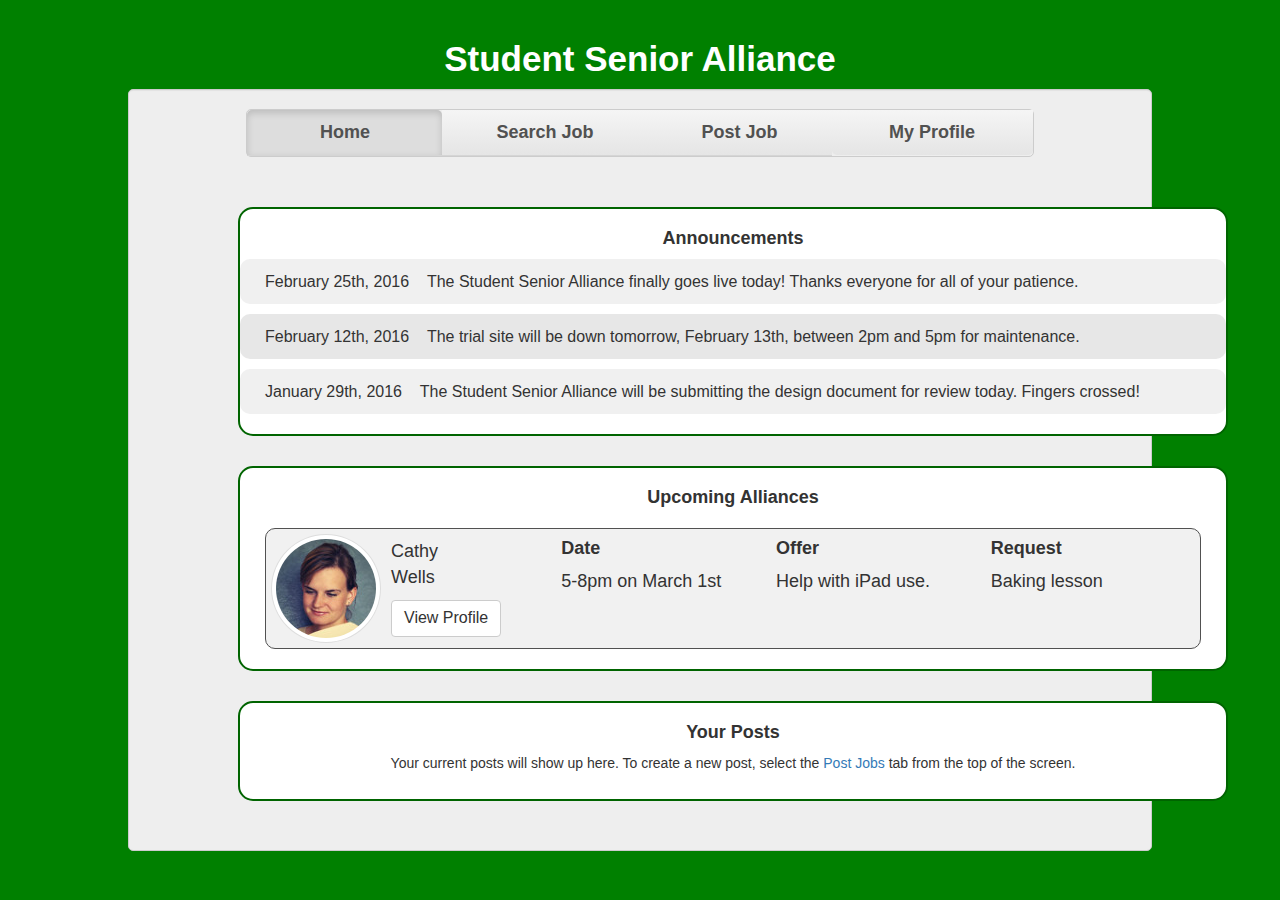
==== commit 92496a43: "breadcrumbs and a few little css changes" ====
--- a/src/index.html
+++ b/src/index.html
@@ -58,13 +58,13 @@
 				<div class="boxed">
 					<h1 class="item-header">Announcements</h1>
 					<p class= "announcement">
-						<u>February 25th, 2016:</u>  The Student Senior Alliance finally goes live today! Thanks everyone for all of your patience.
+						February 25th, 2016&nbsp;&nbsp;&nbsp;&nbspThe Student Senior Alliance finally goes live today! Thanks everyone for all of your patience.
 					</p>
 					<p id="alternate-bg" class= "announcement">
-						<u>February 12th, 2016:</u>  The trial site will be down tomorrow, February 13th, between 2pm and 5pm for maintenance.
+						February 12th, 2016&nbsp;&nbsp;&nbsp;&nbspThe trial site will be down tomorrow, February 13th, between 2pm and 5pm for maintenance.
 					</p>
-					<p class= "announcement">
-						<u>January 29th, 2016:</u>  The Student Senior Alliance will be submitting the design document for review today. Fingers crossed!
+					<p id="bottom-announcement" class= "announcement">
+						January 29th, 2016&nbsp;&nbsp;&nbsp;&nbspThe Student Senior Alliance will be submitting the design document for review today. Fingers crossed!
 					</p>
 				</div>
 				<div class="boxed">
@@ -118,19 +118,14 @@
             </div>
         </div>
 
-		<!-- End all pages related to Home -->
-
         <!-- Start all pages related to Searching/Contacting -->
 
         <div id="search" class="tab-pane fade in">
-          <div id="search-current-page">
-            <!-- Container for the current page under the search tab -->
-          </div> 
           <!-- Start hidden content that can be dispalyed in the search tab -->
           <div id="posting-details" style="display:none">
             <br>
               <ol class="breadcrumb">
-                <li><a href="">Search Jobs</a></li>
+                <li><a href="search-page-results">Search Jobs</a></li>
                 <li class="active">View Posting</li>
               </ol>
 
@@ -152,8 +147,8 @@
           <div id="posting-contact" style="display:none">
              <br>
               <ol class="breadcrumb">
-                <li><a href="">Search Jobs</a></li>
-                <li><a href="">View Posting</a></li>
+                <li><a href="search-page-results">Search Jobs</a></li>
+                <li><a href="posting-details">View Posting</a></li>
                 <li class="active">Contact</li>
               </ol>
 
@@ -201,7 +196,7 @@
           <div id="search-page-results">
             <h3>I'm looking for someone to help me with:</h3>
               <p>
-              <form class="form-inline .form-inline" role="form">
+              <form id="search-form" class="form-inline .form-inline" role="form">
                 <div class="form-group">
                   <select class="form-control" id="category-select" name="category-select">
                     <option selected="true" disabled="disabled" value="default">Choose a Category</option>   
@@ -420,7 +415,7 @@
                   <div class="form-group save-profile">
                     <label class="col-md-3 control-label"></label>
                     <div class="col-md-8">
-                      <input class="btn" value="Save Changes" type="submit">
+                      <input class="btn btn-default btn-lg" value="Save Changes" type="submit">
                       <span></span>
                     </div>
                   </div>
--- a/src/justified-nav.css
+++ b/src/justified-nav.css
@@ -49,6 +49,10 @@
 }
 
 .save-profile input {
+  float: right;
+}
+
+/*.save-profile input {
 	float: right;
 	color: white;
 	background-color: green;
@@ -61,7 +65,7 @@
 .save-profile input:focus {
 	color: white;
 	background-color: darkgreen;
-}
+}*/
 
 /* Details for the home tab */
 
@@ -81,6 +85,26 @@
   font-weight: bold;
   font-size: 18px;
   text-align: center;
+}
+
+#bottom-announcement {
+  margin-bottom: 20px;
+}
+
+#search-page-results {
+  margin-top: 50px;
+}
+
+#search-page-results h3 {
+  margin-bottom: 20px;
+}
+
+#contact-complete p {
+  font-size: 18px;
+}
+
+#search-form {
+  margin-bottom: 50px;
 }
 
 .alliance-box{
@@ -131,6 +155,7 @@
 
 #btn-view-profile {
   margin-left: 10px;
+  font-size: 16px;
 }
 
 #your-posts {
@@ -156,6 +181,14 @@
   background-color: #EEEEEE;
   font-size: 18px;
   padding-left: 0px;
+}
+
+#cathys-profile {
+  font-size: 16px;
+}
+
+#search {
+  font-size: 16px;
 }
 
 #search-results {
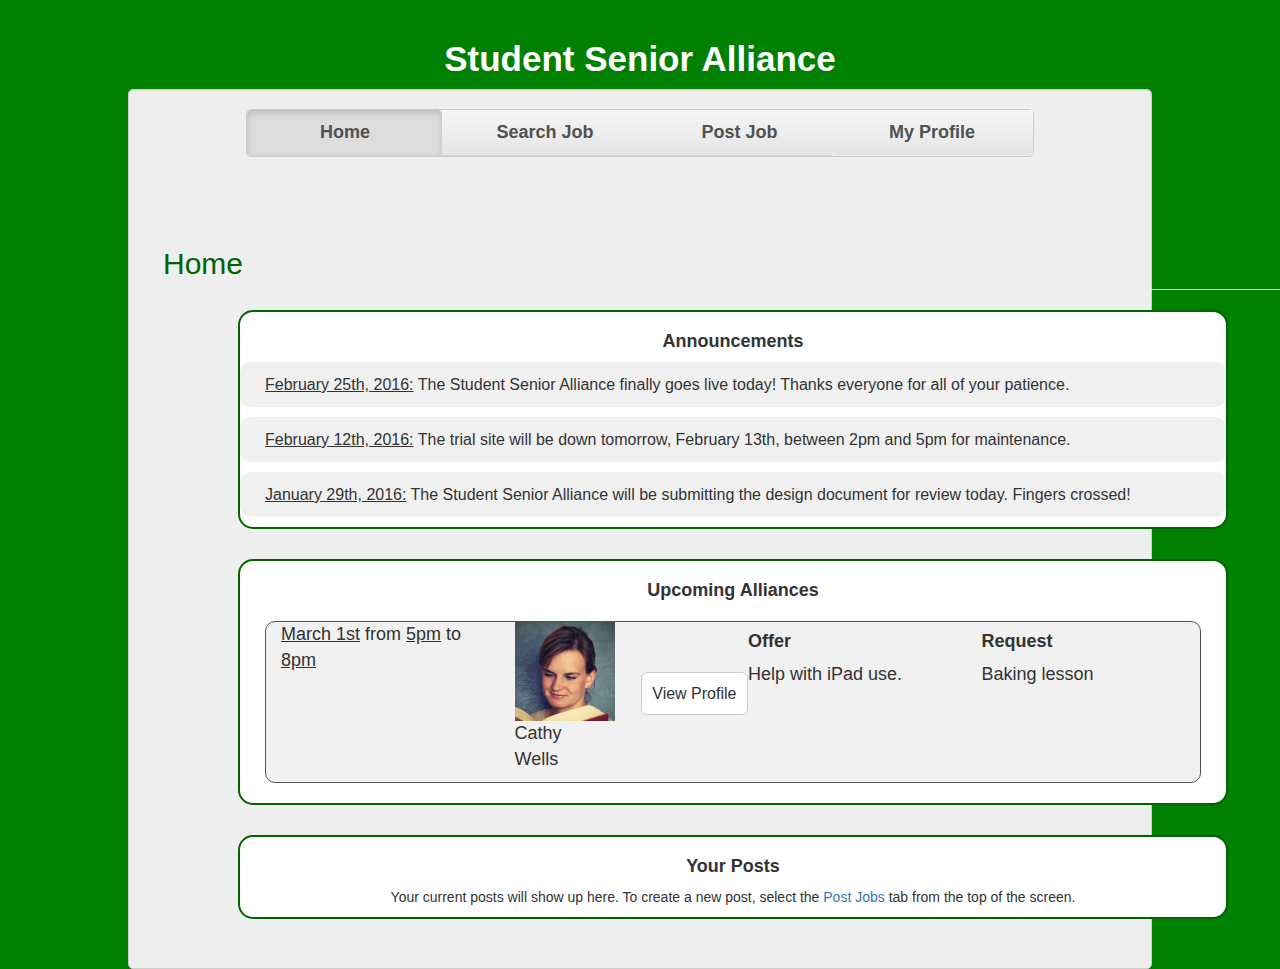
==== commit 1199df49: "Removing redundant code" ====
--- a/src/index.html
+++ b/src/index.html
@@ -54,43 +54,50 @@
 		  
         <div id="home" class="tab-pane fade in active">
             <div class="container">
-				<!-- <h1 class="page-header">Home</h1> -->
+				<h1 class="page-header">Home</h1>
 				<div class="boxed">
 					<h1 class="item-header">Announcements</h1>
 					<p class= "announcement">
-						February 25th, 2016&nbsp;&nbsp;&nbsp;&nbspThe Student Senior Alliance finally goes live today! Thanks everyone for all of your patience.
+						<u>February 25th, 2016:</u>  The Student Senior Alliance finally goes live today! Thanks everyone for all of your patience.
 					</p>
-					<p id="alternate-bg" class= "announcement">
-						February 12th, 2016&nbsp;&nbsp;&nbsp;&nbspThe trial site will be down tomorrow, February 13th, between 2pm and 5pm for maintenance.
+					<p class= "announcement">
+						<u>February 12th, 2016:</u>  The trial site will be down tomorrow, February 13th, between 2pm and 5pm for maintenance.
 					</p>
-					<p id="bottom-announcement" class= "announcement">
-						January 29th, 2016&nbsp;&nbsp;&nbsp;&nbspThe Student Senior Alliance will be submitting the design document for review today. Fingers crossed!
+					<p class= "announcement">
+						<u>January 29th, 2016:</u>  The Student Senior Alliance will be submitting the design document for review today. Fingers crossed!
 					</p>
 				</div>
 				<div class="boxed">
 					<h1 class="item-header">Upcoming Alliances</h1>
 					<div class="container-fluid">
 						<div class="row alliance-box">
-
-              <div class="alliance-col1">
-                    <div>
-                      <img class="avatar img-circle img-thumbnail" alt="avatar" src="profile-student.jpg" /> 
-                    </div>
-                    <div>
-                      <p id="alliance-name">Cathy Wells</p>
-                      <a href="" id="btn-view-profile" class="btn btn-default">View Profile</a>
-                    </div>
-              </div>
-
-              <div id="date" class="col-md-3">
-                <h4>
-                  <b>Date</b>
-                </h4>
-                <p>5-8pm on March 1st</p>
-                <p></p>
-              </div>
-
-							<div id="offer" class="col-md-3">
+							<div class="col-md-3">
+								<p>
+									<u>March 1st</u> from <u>5pm</u> to <u>8pm</u>
+								</p>
+							</div>
+							<div class="col-md-3">
+								<div class="row">
+									<div class="col-md-6">
+										<div class="row">
+											<div class="col-md-12">
+												<img alt="avatar" src="profile-student.jpg" />
+											</div>
+										</div>
+										<div class="row">
+											<div class="col-md-12">
+												<p>
+													Cathy Wells
+												</p>
+											</div>
+										</div>
+									</div>
+									<div class="col-md-6">	 
+										<a href="#search" id="btn-view-profile" class="btn btn-default btn-lg" style="font-size:16px; margin-top: 50px; padding-left: 10px; width: 107px">View Profile</a>
+									</div>
+								</div>
+							</div>
+							<div class="col-md-3">
 								<h4>
 									<b>Offer</b>
 								</h4>
@@ -98,7 +105,7 @@
 									Help with iPad use.
 								</p>
 							</div>
-							<div id="request" class="col-md-3">
+							<div class="col-md-3">
 								<h4>
 									<b>Request</b>
 								</h4>
@@ -109,7 +116,7 @@
 						</div>
 					</div>
 				</div>
-				<div id="your-posts" class="boxed">
+				<div class="boxed">
 					<h1 class="item-header">Your Posts</h1>
 					<p>
 						<center>Your current posts will show up here. To create a new post, select the <a href="#post">Post Jobs</a> tab from the top of the screen.</center>
@@ -118,18 +125,21 @@
             </div>
         </div>
 
+		<!-- End all pages related to Home -->
+
         <!-- Start all pages related to Searching/Contacting -->
 
         <div id="search" class="tab-pane fade in">
+          <div id="search-current-page">
+            <!-- Container for the current page under the search tab -->
+          </div> 
           <!-- Start hidden content that can be dispalyed in the search tab -->
-          <div id="posting-details" style="display:none">
+          <div id="posting-details-john" style="display:none">
             <br>
-              <ol class="breadcrumb">
-                <li><a href="search-page-results">Search Jobs</a></li>
-                <li class="active">View Posting</li>
-              </ol>
-
-            <p align="left"><img class="avatar img-circle img-thumbnail" alt="avatar" src="student_pic.png" style="float:right">
+            <a href="search-results-technology.html">Search Jobs</a> > View Posting
+
+            <h3>View Posting: </h3>
+            <p align="left"><img src="student_pic.png" style="float:right">
             <blockquote><h4>About Me</h4>
               Hi, I'm John and I'm a third-year student at UNB. I joined the SSA last year and I'd love to help with anything you might need, especially if it involves technology. In my free time I also love to ski and play basketball.
             </blockquote></p>
@@ -141,17 +151,57 @@
             Technology: I'm willing to teach people how to set up their phones, computers, or other devices<br><br>
             <b>I am requesting:</b><br><br>
             Baking: I'd like to learn how to make bread from scratch.<br><br>
-            <a href="#posting-contact" id="btn-contact-this-person" class="btn btn-default btn-lg">Contact This Person</a>
+            <a href="#posting-contact-john" id="btn-contact-this-person" class="btn btn-default btn-lg">Contact This Person</a>
             <br><br><br>
           </div>
-          <div id="posting-contact" style="display:none">
+
+          <div id="posting-details-mary" style="display:none">
+            <br>
+            <a href="search-results-technology.html">Search Jobs</a> > View Posting
+
+            <h3>View Posting: </h3>
+            <p align="left"><img src="student_pic_mary.jpg" style="float:right">
+            <blockquote><h4>About Me</h4>
+              My name's Mary and I joined the SSA this year! I'm currently studying business at UNB. I've just moved to Fredericton but I'm really liking the community and want to help out any way I can.
+            </blockquote></p>
+            <b>First Name:</b> Mary<br><br>
+            <b>Last Name:</b> Brown<br><br>
+            <b>Email Address:</b> mary.brown@unb.ca<br><br>
+            <b>Phone Number:</b> 555-676-2231<br><br>
+            <b>I am offering:</b><br><br>
+            Technology: I'm great at installing software and teaching people how to use all sorts of applications.<br><br>
+            <b>I am requesting:</b><br><br>
+            Knitting: I've been meaning to learn how to knit - I want to get started with making scarves and gloves this winter.<br><br>
+            <a href="#posting-contact-mary" id="btn-contact-this-person" class="btn btn-default btn-lg">Contact This Person</a>
+            <br><br><br>
+          </div>
+
+          <div id="posting-details-bob" style="display:none">
+            <br>
+            <a href="search-results-technology.html">Search Jobs</a> > View Posting
+
+            <h3>View Posting: </h3>
+            <p align="left"><img src="student_pic_bob.jpg" width="150px" style="float:right">
+            <blockquote><h4>About Me</h4>
+              I'm a fourth-year student graduating this year from UNB. I've been with the SSA since it started and it's been a great experience. I've had several jobs working in IT, so I'm pretty comfortable with fixing issues related to hardware or networking. 
+            </blockquote></p>
+            <b>First Name:</b> Bob<br><br>
+            <b>Last Name:</b> Dooley<br><br>
+            <b>Email Address:</b> bob.dooley@unb.ca<br><br>
+            <b>Phone Number:</b> 555-111-5555<br><br>
+            <b>I am offering:</b><br><br>
+            Technology: If you have internet or wireless problems, I'd be happy to help.<br><br>
+            <b>I am requesting:</b><br><br>
+            Music, Crafts and Hobbies: I'm looking for someone to teach me how to play piano.<br><br>
+            <a href="#posting-contact-bob" id="btn-contact-this-person" class="btn btn-default btn-lg">Contact This Person</a>
+            <br><br><br>
+          </div>
+
+          <div id="posting-contact-john" style="display:none">
              <br>
-              <ol class="breadcrumb">
-                <li><a href="search-page-results">Search Jobs</a></li>
-                <li><a href="posting-details">View Posting</a></li>
-                <li class="active">Contact</li>
-              </ol>
-
+             <a href="search-results-technology.html">Search Jobs</a> > <a href="search-view-posting">View Posting</a> > Contact
+
+              <h3>Contact: </h3>
                 <form class="form-horizontal">
                   <div class="form-group">
                     <label class="col-sm-2 control-label">To</label>
@@ -162,7 +212,85 @@
                   <div class="form-group">
                     <label class="col-sm-2 control-label">From</label>
                     <div class="col-sm-10">
-                      <input class="form-control" value="natalie.webber@unb.ca">
+                      <input class="form-control" value="your_email@email.ca">
+                    </div>
+                  </div>
+                  <div class="form-group">
+                    <label class="col-sm-2 control-label">Subject</label>
+                    <div class="col-sm-10">
+                      <input class="form-control"  value="Somebody responded to your Student-Senior Alliance posting!">
+                    </div>
+                  </div>
+                  <div class="form-group">
+                    <label class="col-sm-2 control-label">Message</label>
+                    <div class="col-sm-10">
+                      <textarea class="form-control" rows="3"></textarea>
+                    </div>
+                  </div>
+                  <div class="form-group">
+                    <div class="col-sm-offset-2 col-sm-10">
+                      <a href="#contact-complete" class="btn btn-default btn-lg" id="btn-send-message">Send Message</a>
+                    </div>
+                  </div>
+                </form>
+              <br><br><br>
+          </div>
+
+          <div id="posting-contact-mary" style="display:none">
+             <br>
+             <a href="search-results-technology.html">Search Jobs</a> > <a href="search-view-posting">View Posting</a> > Contact
+
+              <h3>Contact: </h3>
+                <form class="form-horizontal">
+                  <div class="form-group">
+                    <label class="col-sm-2 control-label">To</label>
+                    <div class="col-sm-10">
+                      <input class="form-control" value="mary.brown@unb.ca">
+                    </div>
+                  </div>
+                  <div class="form-group">
+                    <label class="col-sm-2 control-label">From</label>
+                    <div class="col-sm-10">
+                      <input class="form-control" value="your_email@email.ca">
+                    </div>
+                  </div>
+                  <div class="form-group">
+                    <label class="col-sm-2 control-label">Subject</label>
+                    <div class="col-sm-10">
+                      <input class="form-control"  value="Somebody responded to your Student-Senior Alliance posting!">
+                    </div>
+                  </div>
+                  <div class="form-group">
+                    <label class="col-sm-2 control-label">Message</label>
+                    <div class="col-sm-10">
+                      <textarea class="form-control" rows="3"></textarea>
+                    </div>
+                  </div>
+                  <div class="form-group">
+                    <div class="col-sm-offset-2 col-sm-10">
+                      <a href="#contact-complete" class="btn btn-default btn-lg" id="btn-send-message">Send Message</a>
+                    </div>
+                  </div>
+                </form>
+              <br><br><br>
+          </div>
+
+          <div id="posting-contact-bob" style="display:none">
+             <br>
+             <a href="search-results-technology.html">Search Jobs</a> > <a href="search-view-posting">View Posting</a> > Contact
+
+              <h3>Contact: </h3>
+                <form class="form-horizontal">
+                  <div class="form-group">
+                    <label class="col-sm-2 control-label">To</label>
+                    <div class="col-sm-10">
+                      <input class="form-control" value="bob.dooley@unb.ca">
+                    </div>
+                  </div>
+                  <div class="form-group">
+                    <label class="col-sm-2 control-label">From</label>
+                    <div class="col-sm-10">
+                      <input class="form-control" value="your_email@email.ca">
                     </div>
                   </div>
                   <div class="form-group">
@@ -196,7 +324,7 @@
           <div id="search-page-results">
             <h3>I'm looking for someone to help me with:</h3>
               <p>
-              <form id="search-form" class="form-inline .form-inline" role="form">
+              <form class="form-inline .form-inline" role="form">
                 <div class="form-group">
                   <select class="form-control" id="category-select" name="category-select">
                     <option selected="true" disabled="disabled" value="default">Choose a Category</option>   
@@ -213,7 +341,7 @@
 
 
                   </select>
-                   <a class="btn btn-default btn-large" id="btn-search-jobs">Search Jobs</a>
+                   <a class="btn btn-default" id="btn-search-jobs">Search Jobs</a>
                 </div>
               </form>
 
@@ -232,10 +360,10 @@
                     <tr><th>First Name</th><th>Last Name</th><th>Offering</th><th>Requesting</th><th></th></tr>
                   </thead>
                   <tbody>
-                    <tr><td>John</td><td>Doe</td><td><b>Technology:</b> I'm willing to teach people how to set up their phones, computers, or other devices</td><td><b>Baking:</b> I'd like to learn how to make bread from scratch.</td> <td><a href="#posting-details" id="btn-contact">Contact</a></td>
+                    <tr><td>John</td><td>Doe</td><td><b>Technology:</b> I'm willing to teach people how to set up their phones, computers, or other devices</td><td><b>Baking:</b> I'd like to learn how to make bread from scratch.</td> <td><a href="#posting-details-john" id="btn-contact">Contact</a></td>
                     </tr>
-                    <tr><td>Mary</td><td>Brown</td><td><b>Technology:</b> I'm great at installing software and teaching people how to use all sorts of applications.</td><td><b>Knitting:</b> I want to get started with making scarves and gloves this winter.</td><td>Contact</td>
-                    </tr><tr><td>July</td><td>Dooley</td><td><b>Technology:</b> If you have internet or wireless problems, I'd be happy to help.</td><td><b>Music Lessons:</b> I'm looking for someone to teach me how to play piano.</td><td>Contact</td>
+                    <tr><td>Mary</td><td>Brown</td><td><b>Technology:</b> I'm great at installing software and teaching people how to use all sorts of applications.</td><td><b>Music, Crafts and Hobbies:</b> I've been meaning to learn how to knit - I want to get started with making scarves and gloves this winter.</td><td><a href="#posting-details-mary" id="btn-contact">Contact</a></td>
+                    </tr><tr><td>Bob</td><td>Dooley</td><td><b>Technology:</b> If you have internet or wireless problems, I'd be happy to help.</td><td><b>Music, Crafts and Hobbies:</b> I'm looking for someone to teach me how to play piano.</td><td><a href="#posting-details-bob" id="btn-contact">Contact</a></td>
                     </tr>
                   </tbody>
                 </table>
@@ -247,17 +375,16 @@
           <!-- Start all pages related to Posting a Job -->
           <div id="post" class="tab-pane fade">
 
+              <div id="post-job-container">
+                <!-- Container for the current page under the search tab -->
+              </div> 
+
               <div id="post-job-step-1">
-                <div class="progress">
-                  <div class="progress-bar progress-bar-success progress-bar-striped" role="progressbar"
-                   aria-valuenow="0" aria-valuemin="0" aria-valuemax="100" style="width:0%">
-                  </div>
-                </div>
-                <ol class="breadcrumb">
-                  <li class="active">Step 1</li>
-                </ol>
-                <h2>What would you like help with?</h2>
-                <h4>Select any categories that apply:</h4>
+                <br>
+                <b>Step 1: What are you requesting?</b> > Step 2: What can you offer? > Step 3: Verify and Submit<br>
+                <h2>Post Job: Requesting</h2>
+                What would you like help with? Select any categories that apply.
+                <h4>Categories:</h4>
                 <div class="row">
                   <div class="col-md-4">
 
@@ -280,27 +407,23 @@
                 
                 <div class="row">
                   <div class="col-md-8">
-                    <h4>Please add a short description</h4>
+                    <h4>Please add a short description.</h4>
                     <textarea class="form-control" rows="4"></textarea>
                     <br>
                     <a href="#post-job-step-2" class="btn btn-default btn-lg" id="btn-step-2">Next Step</a>
                   </div>
                 </div>
-              </div>
-
-              <div id="post-job-step-2"  style="display:none;">
-                <div class="progress">
-                  <div class="progress-bar progress-bar-success progress-bar-striped" role="progressbar"
-                   aria-valuenow="33" aria-valuemin="0" aria-valuemax="100" style="width:33%">
-                  </div>
-                </div>
-                <ol class="breadcrumb">
-                  <li><a href="#post-job-step-1">Step 1</a></li>
-                  <li class="active">Step 2</li>
-                </ol>
-
-                <h2>What would you like to offer in return?</h2>
-                <h4> Select any categories that apply:</h4>
+
+              </div>
+
+              <div id="post-job-step-2" style="display:none;">
+                <br>
+                <a href="">Step 1: What are you requesting?</a> > <b>Step 2: What can you offer?</b> > Step 3: Verify and Submit<br>
+
+                <h2>Post Job: Offering</h2>
+                <h4>What would you like to offer in return? Select any categories that apply.</h4>
+
+                <h3>Categories:</h3>
                 <div class="row">
                   <div class="col-md-4">
                     <div class="checkbox"><label><input type="checkbox" value="">Technology</label></div><div class="checkbox"><label><input type="checkbox" value="">Handling finances</label></div><div class="checkbox"><label><input type="checkbox" value="">Social Media</label></div>
@@ -314,25 +437,21 @@
                 
                 <div class="row">
                   <div class="col-md-8">
-                    <h4>Please add a short description</h4>
+                    <h4>Please add a short description.</h4>
                     <textarea class="form-control" rows="4"></textarea>
                     <br>
                     <a href="#post-job-step-3" class="btn btn-default btn-lg" id="btn-step-3">Next Step</a>
                   </div>
                 </div>
-              </div>
-
-              <div id="post-job-step-3"  style="display:none;">
-                <div class="progress">
-                  <div class="progress-bar progress-bar-success progress-bar-striped" role="progressbar"
-                   aria-valuenow="66" aria-valuemin="0" aria-valuemax="100" style="width:66%">
-                  </div>
-                </div>
-                <ol class="breadcrumb">
-                  <li><a href="#post-job-step-1">Step 1</a></li>
-                  <li><a href="#post-job-step-2">Step 2</a></li>
-                  <li class="active">Step 3</li>
-                </ol>
+
+              </div>
+
+              <div id="post-job-step-3" style="display:none;">
+                <br>
+                <a href="">Step 1: What are you requesting?</a> > <a href="">Step 2: What can you offer?</a> > <b>Step 3: Verify and Submit</b><br>
+
+                <h2>Post Job: Confirm Your Selection</h2>
+                Verify your selection and submit if the information is correct.
 
                 <h3>You are requesting help with:</h3>
                 <h4>Technology</h4>
@@ -343,21 +462,16 @@
               </div>
 
               <div id="post-job-step-4" style="display:none;">
-                <div class="progress">
-                  <div class="progress-bar progress-bar-success progress-bar-striped" role="progressbar"
-                   aria-valuenow="100" aria-valuemin="0" aria-valuemax="100" style="width:100%">
-                  </div>
-                </div>
-                <h2>Complete</h2>
+                <h2>Post Job: Complete</h2>
                 You have successfully posted a job.
                 <br><br>
                  <a href="" class="btn btn-default btn-lg">Return to Home Page</a>
               </div>
           </div>
 
-
           <div id="profile" class="tab-pane fade">
            <div class="container">
+            <h1 class="page-header">Profile Details</h1>
             <div class="row">
               <!-- left column -->
               <div class="col-md-4 col-sm-6 col-xs-12">
@@ -371,43 +485,43 @@
               <div class="col-md-8 col-sm-6 col-xs-12 personal-info">
                 <form class="form-horizontal" role="form">
                   <div class="form-group">
-                    <label class="col-lg-3 control-label">First name</label>
+                    <label class="col-lg-3 control-label">First name:</label>
                     <div class="col-lg-8">
                       <input class="form-control" value="Jane" type="text">
                     </div>
                   </div>
                   <div class="form-group">
-                    <label class="col-lg-3 control-label">Last name</label>
+                    <label class="col-lg-3 control-label">Last name:</label>
                     <div class="col-lg-8">
                       <input class="form-control" value="Bishop" type="text">
                     </div>
                   </div>
                   <div class="form-group">
-                    <label class="col-lg-3 control-label">Email</label>
+                    <label class="col-lg-3 control-label">Email:</label>
                     <div class="col-lg-8">
                       <input disabled class="form-control" value="janesemail@gmail.com" type="text">
                     </div>
                   </div>
                   <div class="form-group">
-                    <label class="col-md-3 control-label">Username</label>
+                    <label class="col-md-3 control-label">Username:</label>
                     <div class="col-md-8">
                       <input disabled class="form-control" value="janeuser" type="text">
                     </div>
                   </div>
                   <div class="form-group">
-                    <label class="col-md-3 control-label">Password</label>
+                    <label class="col-md-3 control-label">Password:</label>
                     <div class="col-md-8">
                       <input class="form-control" value="11111122333" type="password">
                     </div>
                   </div>
                   <div class="form-group">
-                    <label class="col-md-3 control-label">Confirm password</label>
+                    <label class="col-md-3 control-label">Confirm password:</label>
                     <div class="col-md-8">
                       <input class="form-control" value="11111122333" type="password">
                     </div>
                   </div>
                   <div class="form-group">
-                    <label class="col-md-3 control-label">Something about yourself</label>
+                    <label class="col-md-3 control-label">Something about yourself:</label>
                     <div class="col-md-8">
                       <textarea class="form-control" rows="5">Interests include knitting and selfies</textarea>
                     </div>
@@ -415,7 +529,7 @@
                   <div class="form-group save-profile">
                     <label class="col-md-3 control-label"></label>
                     <div class="col-md-8">
-                      <input class="btn btn-default btn-lg" value="Save Changes" type="submit">
+                      <input class="btn" value="Save Changes" type="submit">
                       <span></span>
                     </div>
                   </div>
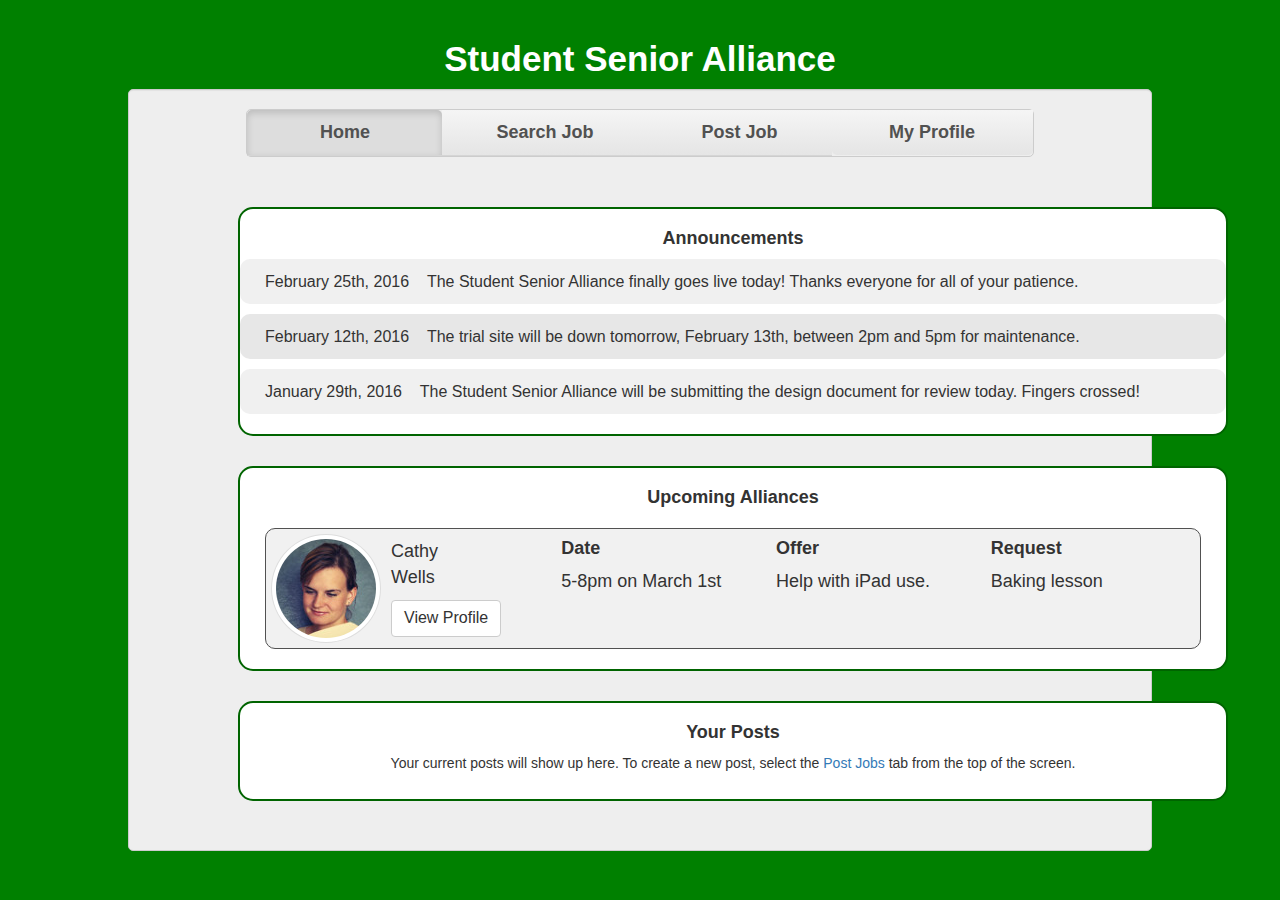
==== commit cbcab13f: "Merge branch 'master' into changes-linna" ====
--- a/src/index.html
+++ b/src/index.html
@@ -54,50 +54,43 @@
 		  
         <div id="home" class="tab-pane fade in active">
             <div class="container">
-				<h1 class="page-header">Home</h1>
+				<!-- <h1 class="page-header">Home</h1> -->
 				<div class="boxed">
 					<h1 class="item-header">Announcements</h1>
 					<p class= "announcement">
-						<u>February 25th, 2016:</u>  The Student Senior Alliance finally goes live today! Thanks everyone for all of your patience.
+						February 25th, 2016&nbsp;&nbsp;&nbsp;&nbspThe Student Senior Alliance finally goes live today! Thanks everyone for all of your patience.
 					</p>
-					<p class= "announcement">
-						<u>February 12th, 2016:</u>  The trial site will be down tomorrow, February 13th, between 2pm and 5pm for maintenance.
+					<p id="alternate-bg" class= "announcement">
+						February 12th, 2016&nbsp;&nbsp;&nbsp;&nbspThe trial site will be down tomorrow, February 13th, between 2pm and 5pm for maintenance.
 					</p>
-					<p class= "announcement">
-						<u>January 29th, 2016:</u>  The Student Senior Alliance will be submitting the design document for review today. Fingers crossed!
+					<p id="bottom-announcement" class= "announcement">
+						January 29th, 2016&nbsp;&nbsp;&nbsp;&nbspThe Student Senior Alliance will be submitting the design document for review today. Fingers crossed!
 					</p>
 				</div>
 				<div class="boxed">
 					<h1 class="item-header">Upcoming Alliances</h1>
 					<div class="container-fluid">
 						<div class="row alliance-box">
-							<div class="col-md-3">
-								<p>
-									<u>March 1st</u> from <u>5pm</u> to <u>8pm</u>
-								</p>
-							</div>
-							<div class="col-md-3">
-								<div class="row">
-									<div class="col-md-6">
-										<div class="row">
-											<div class="col-md-12">
-												<img alt="avatar" src="profile-student.jpg" />
-											</div>
-										</div>
-										<div class="row">
-											<div class="col-md-12">
-												<p>
-													Cathy Wells
-												</p>
-											</div>
-										</div>
-									</div>
-									<div class="col-md-6">	 
-										<a href="#search" id="btn-view-profile" class="btn btn-default btn-lg" style="font-size:16px; margin-top: 50px; padding-left: 10px; width: 107px">View Profile</a>
-									</div>
-								</div>
-							</div>
-							<div class="col-md-3">
+
+              <div class="alliance-col1">
+                    <div>
+                      <img class="avatar img-circle img-thumbnail" alt="avatar" src="profile-student.jpg" /> 
+                    </div>
+                    <div>
+                      <p id="alliance-name">Cathy Wells</p>
+                      <a href="" id="btn-view-profile" class="btn btn-default">View Profile</a>
+                    </div>
+              </div>
+
+              <div id="date" class="col-md-3">
+                <h4>
+                  <b>Date</b>
+                </h4>
+                <p>5-8pm on March 1st</p>
+                <p></p>
+              </div>
+
+							<div id="offer" class="col-md-3">
 								<h4>
 									<b>Offer</b>
 								</h4>
@@ -105,7 +98,7 @@
 									Help with iPad use.
 								</p>
 							</div>
-							<div class="col-md-3">
+							<div id="request" class="col-md-3">
 								<h4>
 									<b>Request</b>
 								</h4>
@@ -116,7 +109,7 @@
 						</div>
 					</div>
 				</div>
-				<div class="boxed">
+				<div id="your-posts" class="boxed">
 					<h1 class="item-header">Your Posts</h1>
 					<p>
 						<center>Your current posts will show up here. To create a new post, select the <a href="#post">Post Jobs</a> tab from the top of the screen.</center>
@@ -125,21 +118,18 @@
             </div>
         </div>
 
-		<!-- End all pages related to Home -->
-
         <!-- Start all pages related to Searching/Contacting -->
 
         <div id="search" class="tab-pane fade in">
-          <div id="search-current-page">
-            <!-- Container for the current page under the search tab -->
-          </div> 
           <!-- Start hidden content that can be dispalyed in the search tab -->
           <div id="posting-details-john" style="display:none">
             <br>
-            <a href="search-results-technology.html">Search Jobs</a> > View Posting
-
-            <h3>View Posting: </h3>
-            <p align="left"><img src="student_pic.png" style="float:right">
+              <ol class="breadcrumb">
+                <li><a href="search-page-results">Search Jobs</a></li>
+                <li class="active">View Posting</li>
+              </ol>
+
+            <p align="left"><img class="avatar img-circle img-thumbnail" alt="avatar" src="student_pic.png" style="float:right">
             <blockquote><h4>About Me</h4>
               Hi, I'm John and I'm a third-year student at UNB. I joined the SSA last year and I'd love to help with anything you might need, especially if it involves technology. In my free time I also love to ski and play basketball.
             </blockquote></p>
@@ -199,9 +189,12 @@
 
           <div id="posting-contact-john" style="display:none">
              <br>
-             <a href="search-results-technology.html">Search Jobs</a> > <a href="search-view-posting">View Posting</a> > Contact
-
-              <h3>Contact: </h3>
+              <ol class="breadcrumb">
+                <li><a href="search-page-results">Search Jobs</a></li>
+                <li><a href="posting-details">View Posting</a></li>
+                <li class="active">Contact</li>
+              </ol>
+
                 <form class="form-horizontal">
                   <div class="form-group">
                     <label class="col-sm-2 control-label">To</label>
@@ -324,7 +317,7 @@
           <div id="search-page-results">
             <h3>I'm looking for someone to help me with:</h3>
               <p>
-              <form class="form-inline .form-inline" role="form">
+              <form id="search-form" class="form-inline .form-inline" role="form">
                 <div class="form-group">
                   <select class="form-control" id="category-select" name="category-select">
                     <option selected="true" disabled="disabled" value="default">Choose a Category</option>   
@@ -341,7 +334,7 @@
 
 
                   </select>
-                   <a class="btn btn-default" id="btn-search-jobs">Search Jobs</a>
+                   <a class="btn btn-default btn-large" id="btn-search-jobs">Search Jobs</a>
                 </div>
               </form>
 
@@ -375,16 +368,17 @@
           <!-- Start all pages related to Posting a Job -->
           <div id="post" class="tab-pane fade">
 
-              <div id="post-job-container">
-                <!-- Container for the current page under the search tab -->
-              </div> 
-
               <div id="post-job-step-1">
-                <br>
-                <b>Step 1: What are you requesting?</b> > Step 2: What can you offer? > Step 3: Verify and Submit<br>
-                <h2>Post Job: Requesting</h2>
-                What would you like help with? Select any categories that apply.
-                <h4>Categories:</h4>
+                <div class="progress">
+                  <div class="progress-bar progress-bar-success progress-bar-striped" role="progressbar"
+                   aria-valuenow="0" aria-valuemin="0" aria-valuemax="100" style="width:0%">
+                  </div>
+                </div>
+                <ol class="breadcrumb">
+                  <li class="active">Step 1</li>
+                </ol>
+                <h2>What would you like help with?</h2>
+                <h4>Select any categories that apply:</h4>
                 <div class="row">
                   <div class="col-md-4">
 
@@ -407,23 +401,27 @@
                 
                 <div class="row">
                   <div class="col-md-8">
-                    <h4>Please add a short description.</h4>
+                    <h4>Please add a short description</h4>
                     <textarea class="form-control" rows="4"></textarea>
                     <br>
                     <a href="#post-job-step-2" class="btn btn-default btn-lg" id="btn-step-2">Next Step</a>
                   </div>
                 </div>
-
-              </div>
-
-              <div id="post-job-step-2" style="display:none;">
-                <br>
-                <a href="">Step 1: What are you requesting?</a> > <b>Step 2: What can you offer?</b> > Step 3: Verify and Submit<br>
-
-                <h2>Post Job: Offering</h2>
-                <h4>What would you like to offer in return? Select any categories that apply.</h4>
-
-                <h3>Categories:</h3>
+              </div>
+
+              <div id="post-job-step-2"  style="display:none;">
+                <div class="progress">
+                  <div class="progress-bar progress-bar-success progress-bar-striped" role="progressbar"
+                   aria-valuenow="33" aria-valuemin="0" aria-valuemax="100" style="width:33%">
+                  </div>
+                </div>
+                <ol class="breadcrumb">
+                  <li><a href="#post-job-step-1">Step 1</a></li>
+                  <li class="active">Step 2</li>
+                </ol>
+
+                <h2>What would you like to offer in return?</h2>
+                <h4> Select any categories that apply:</h4>
                 <div class="row">
                   <div class="col-md-4">
                     <div class="checkbox"><label><input type="checkbox" value="">Technology</label></div><div class="checkbox"><label><input type="checkbox" value="">Handling finances</label></div><div class="checkbox"><label><input type="checkbox" value="">Social Media</label></div>
@@ -437,21 +435,25 @@
                 
                 <div class="row">
                   <div class="col-md-8">
-                    <h4>Please add a short description.</h4>
+                    <h4>Please add a short description</h4>
                     <textarea class="form-control" rows="4"></textarea>
                     <br>
                     <a href="#post-job-step-3" class="btn btn-default btn-lg" id="btn-step-3">Next Step</a>
                   </div>
                 </div>
-
-              </div>
-
-              <div id="post-job-step-3" style="display:none;">
-                <br>
-                <a href="">Step 1: What are you requesting?</a> > <a href="">Step 2: What can you offer?</a> > <b>Step 3: Verify and Submit</b><br>
-
-                <h2>Post Job: Confirm Your Selection</h2>
-                Verify your selection and submit if the information is correct.
+              </div>
+
+              <div id="post-job-step-3"  style="display:none;">
+                <div class="progress">
+                  <div class="progress-bar progress-bar-success progress-bar-striped" role="progressbar"
+                   aria-valuenow="66" aria-valuemin="0" aria-valuemax="100" style="width:66%">
+                  </div>
+                </div>
+                <ol class="breadcrumb">
+                  <li><a href="#post-job-step-1">Step 1</a></li>
+                  <li><a href="#post-job-step-2">Step 2</a></li>
+                  <li class="active">Step 3</li>
+                </ol>
 
                 <h3>You are requesting help with:</h3>
                 <h4>Technology</h4>
@@ -462,16 +464,21 @@
               </div>
 
               <div id="post-job-step-4" style="display:none;">
-                <h2>Post Job: Complete</h2>
+                <div class="progress">
+                  <div class="progress-bar progress-bar-success progress-bar-striped" role="progressbar"
+                   aria-valuenow="100" aria-valuemin="0" aria-valuemax="100" style="width:100%">
+                  </div>
+                </div>
+                <h2>Complete</h2>
                 You have successfully posted a job.
                 <br><br>
                  <a href="" class="btn btn-default btn-lg">Return to Home Page</a>
               </div>
           </div>
 
+
           <div id="profile" class="tab-pane fade">
            <div class="container">
-            <h1 class="page-header">Profile Details</h1>
             <div class="row">
               <!-- left column -->
               <div class="col-md-4 col-sm-6 col-xs-12">
@@ -485,43 +492,43 @@
               <div class="col-md-8 col-sm-6 col-xs-12 personal-info">
                 <form class="form-horizontal" role="form">
                   <div class="form-group">
-                    <label class="col-lg-3 control-label">First name:</label>
+                    <label class="col-lg-3 control-label">First name</label>
                     <div class="col-lg-8">
                       <input class="form-control" value="Jane" type="text">
                     </div>
                   </div>
                   <div class="form-group">
-                    <label class="col-lg-3 control-label">Last name:</label>
+                    <label class="col-lg-3 control-label">Last name</label>
                     <div class="col-lg-8">
                       <input class="form-control" value="Bishop" type="text">
                     </div>
                   </div>
                   <div class="form-group">
-                    <label class="col-lg-3 control-label">Email:</label>
+                    <label class="col-lg-3 control-label">Email</label>
                     <div class="col-lg-8">
                       <input disabled class="form-control" value="janesemail@gmail.com" type="text">
                     </div>
                   </div>
                   <div class="form-group">
-                    <label class="col-md-3 control-label">Username:</label>
+                    <label class="col-md-3 control-label">Username</label>
                     <div class="col-md-8">
                       <input disabled class="form-control" value="janeuser" type="text">
                     </div>
                   </div>
                   <div class="form-group">
-                    <label class="col-md-3 control-label">Password:</label>
+                    <label class="col-md-3 control-label">Password</label>
                     <div class="col-md-8">
                       <input class="form-control" value="11111122333" type="password">
                     </div>
                   </div>
                   <div class="form-group">
-                    <label class="col-md-3 control-label">Confirm password:</label>
+                    <label class="col-md-3 control-label">Confirm password</label>
                     <div class="col-md-8">
                       <input class="form-control" value="11111122333" type="password">
                     </div>
                   </div>
                   <div class="form-group">
-                    <label class="col-md-3 control-label">Something about yourself:</label>
+                    <label class="col-md-3 control-label">Something about yourself</label>
                     <div class="col-md-8">
                       <textarea class="form-control" rows="5">Interests include knitting and selfies</textarea>
                     </div>
@@ -529,7 +536,7 @@
                   <div class="form-group save-profile">
                     <label class="col-md-3 control-label"></label>
                     <div class="col-md-8">
-                      <input class="btn" value="Save Changes" type="submit">
+                      <input class="btn btn-default btn-lg" value="Save Changes" type="submit">
                       <span></span>
                     </div>
                   </div>
